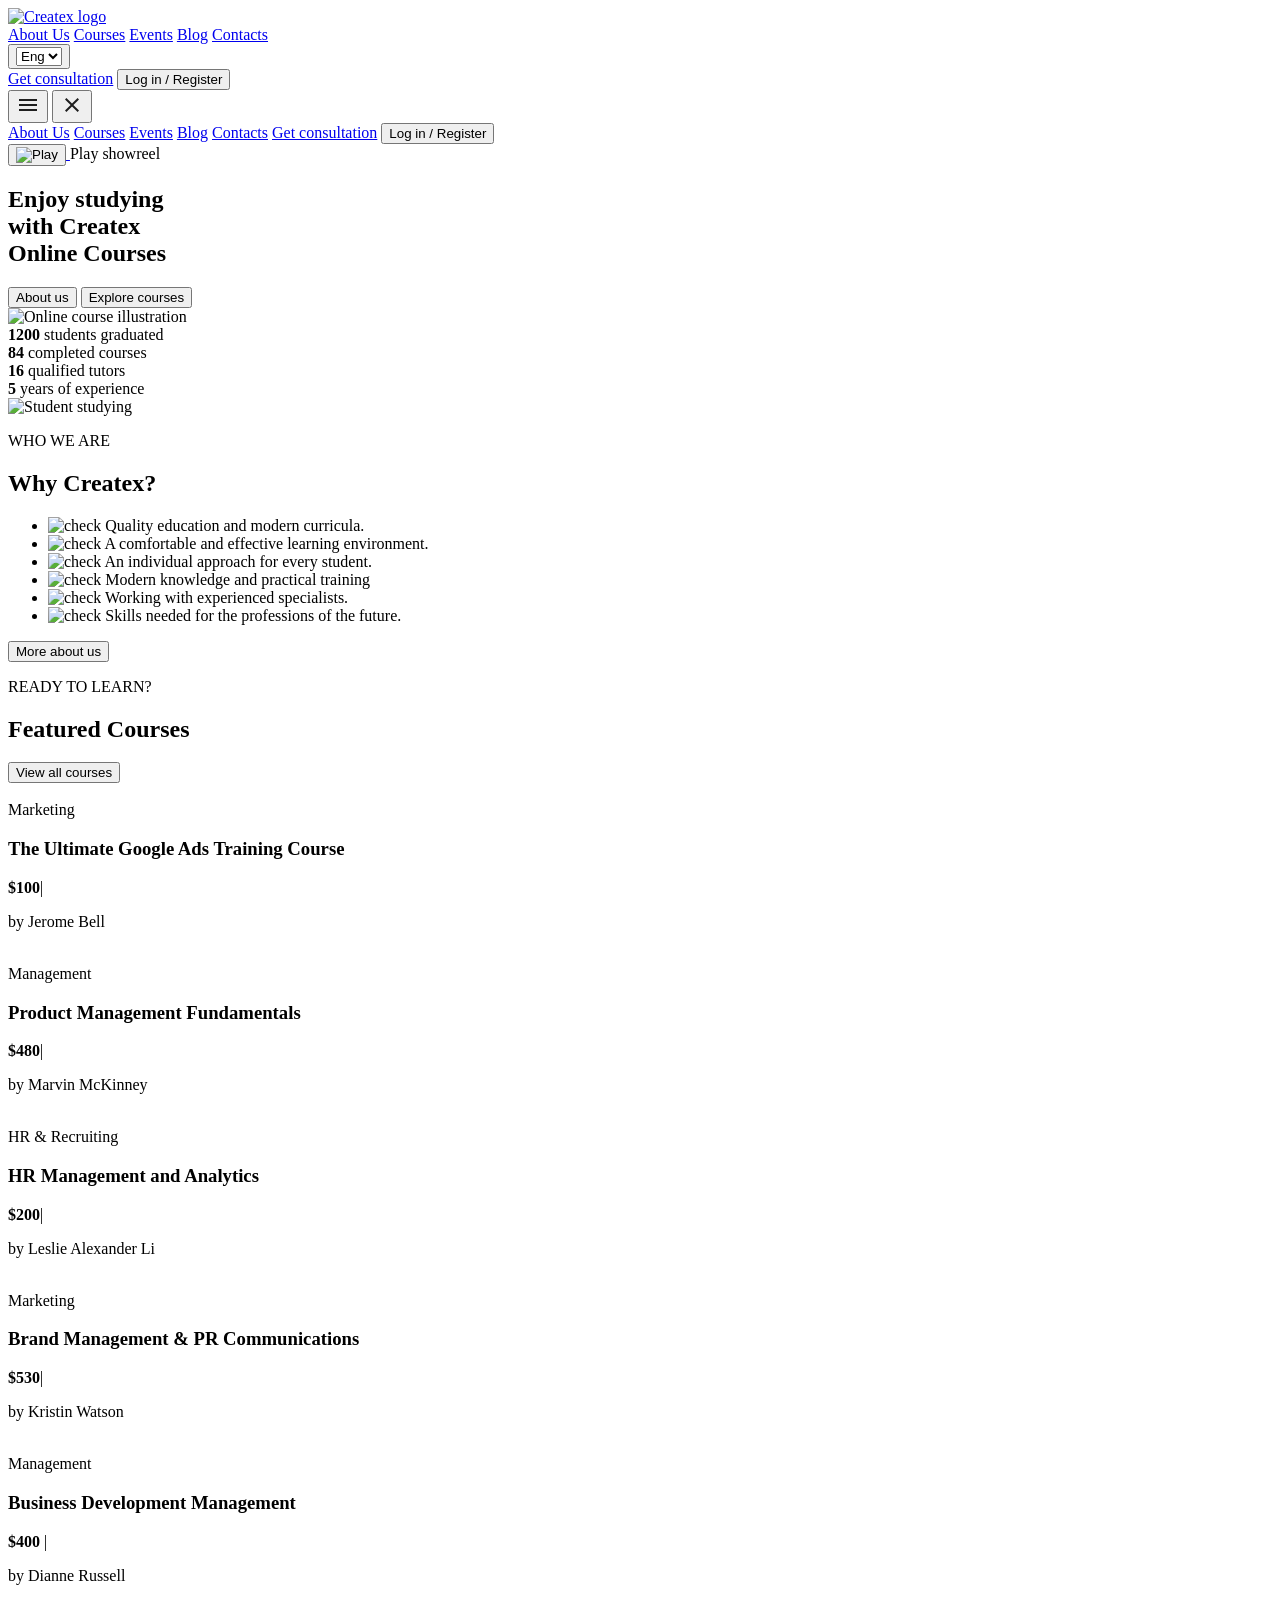
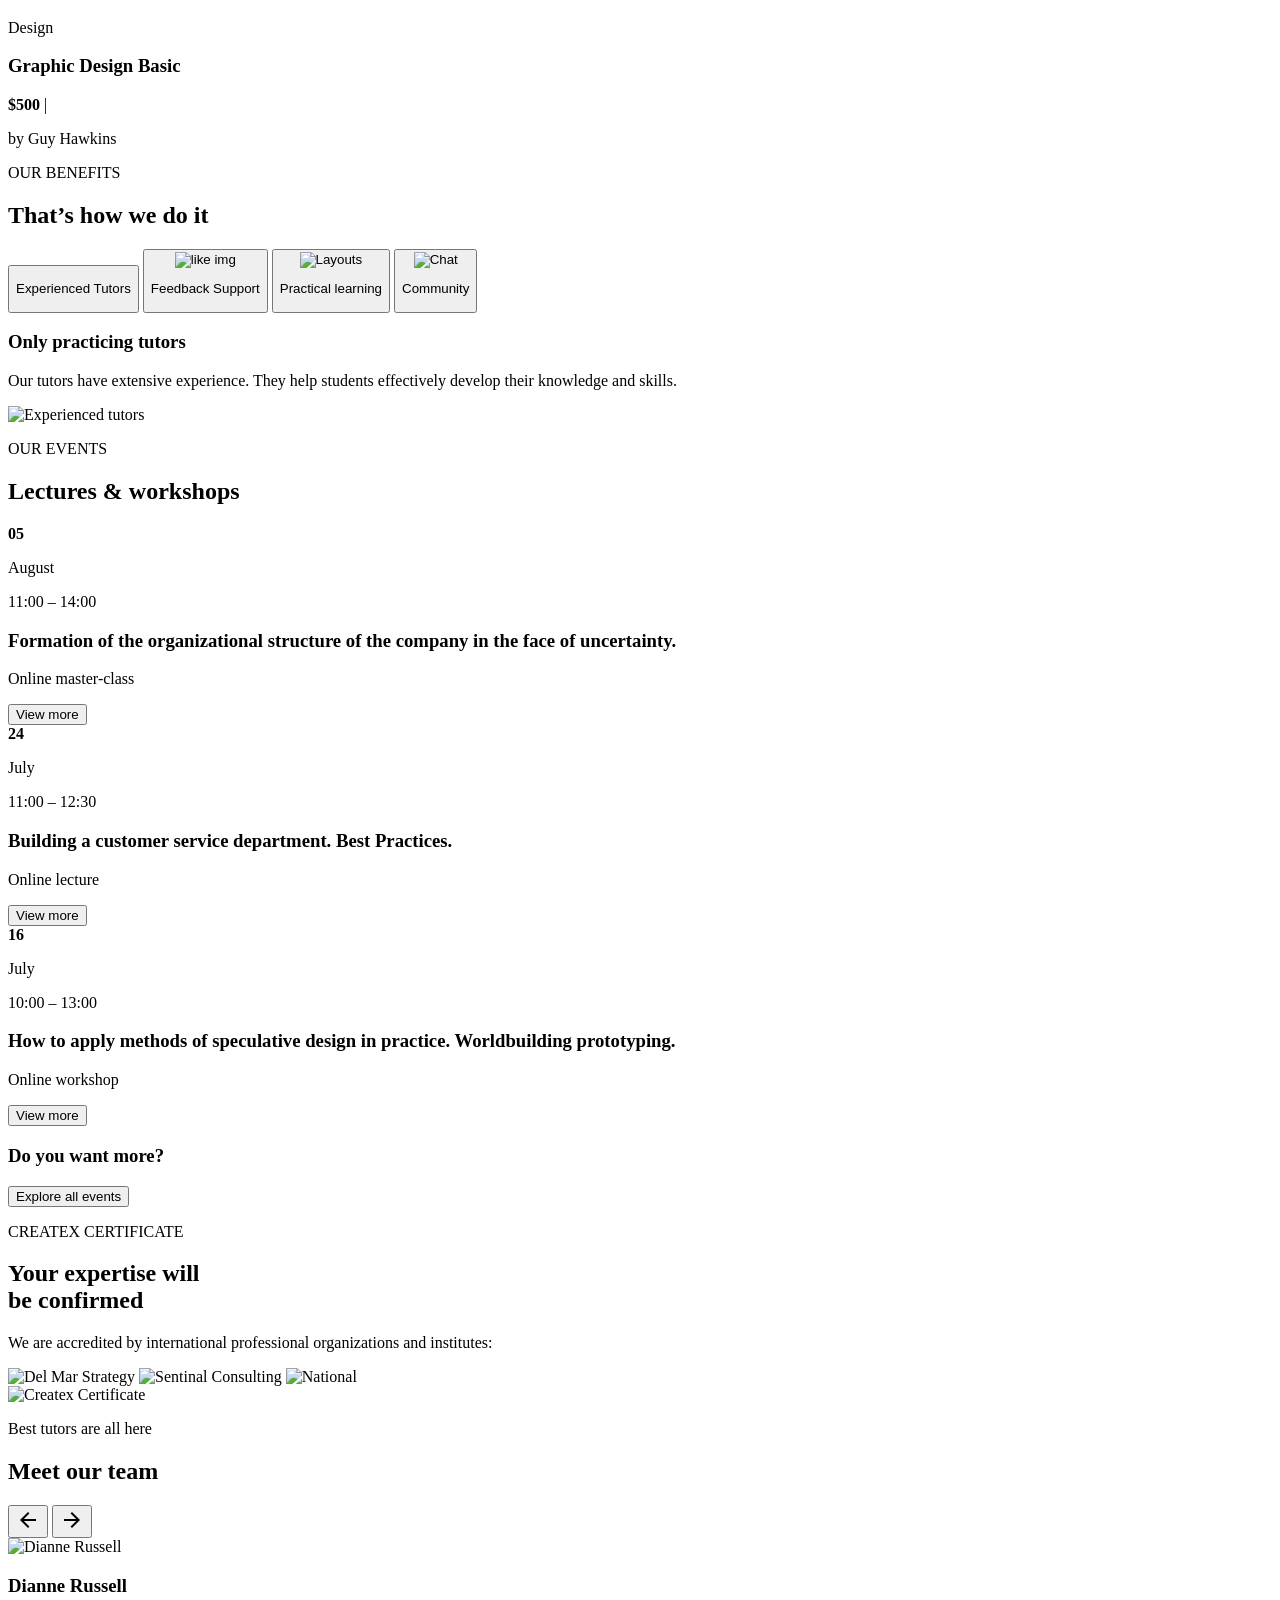
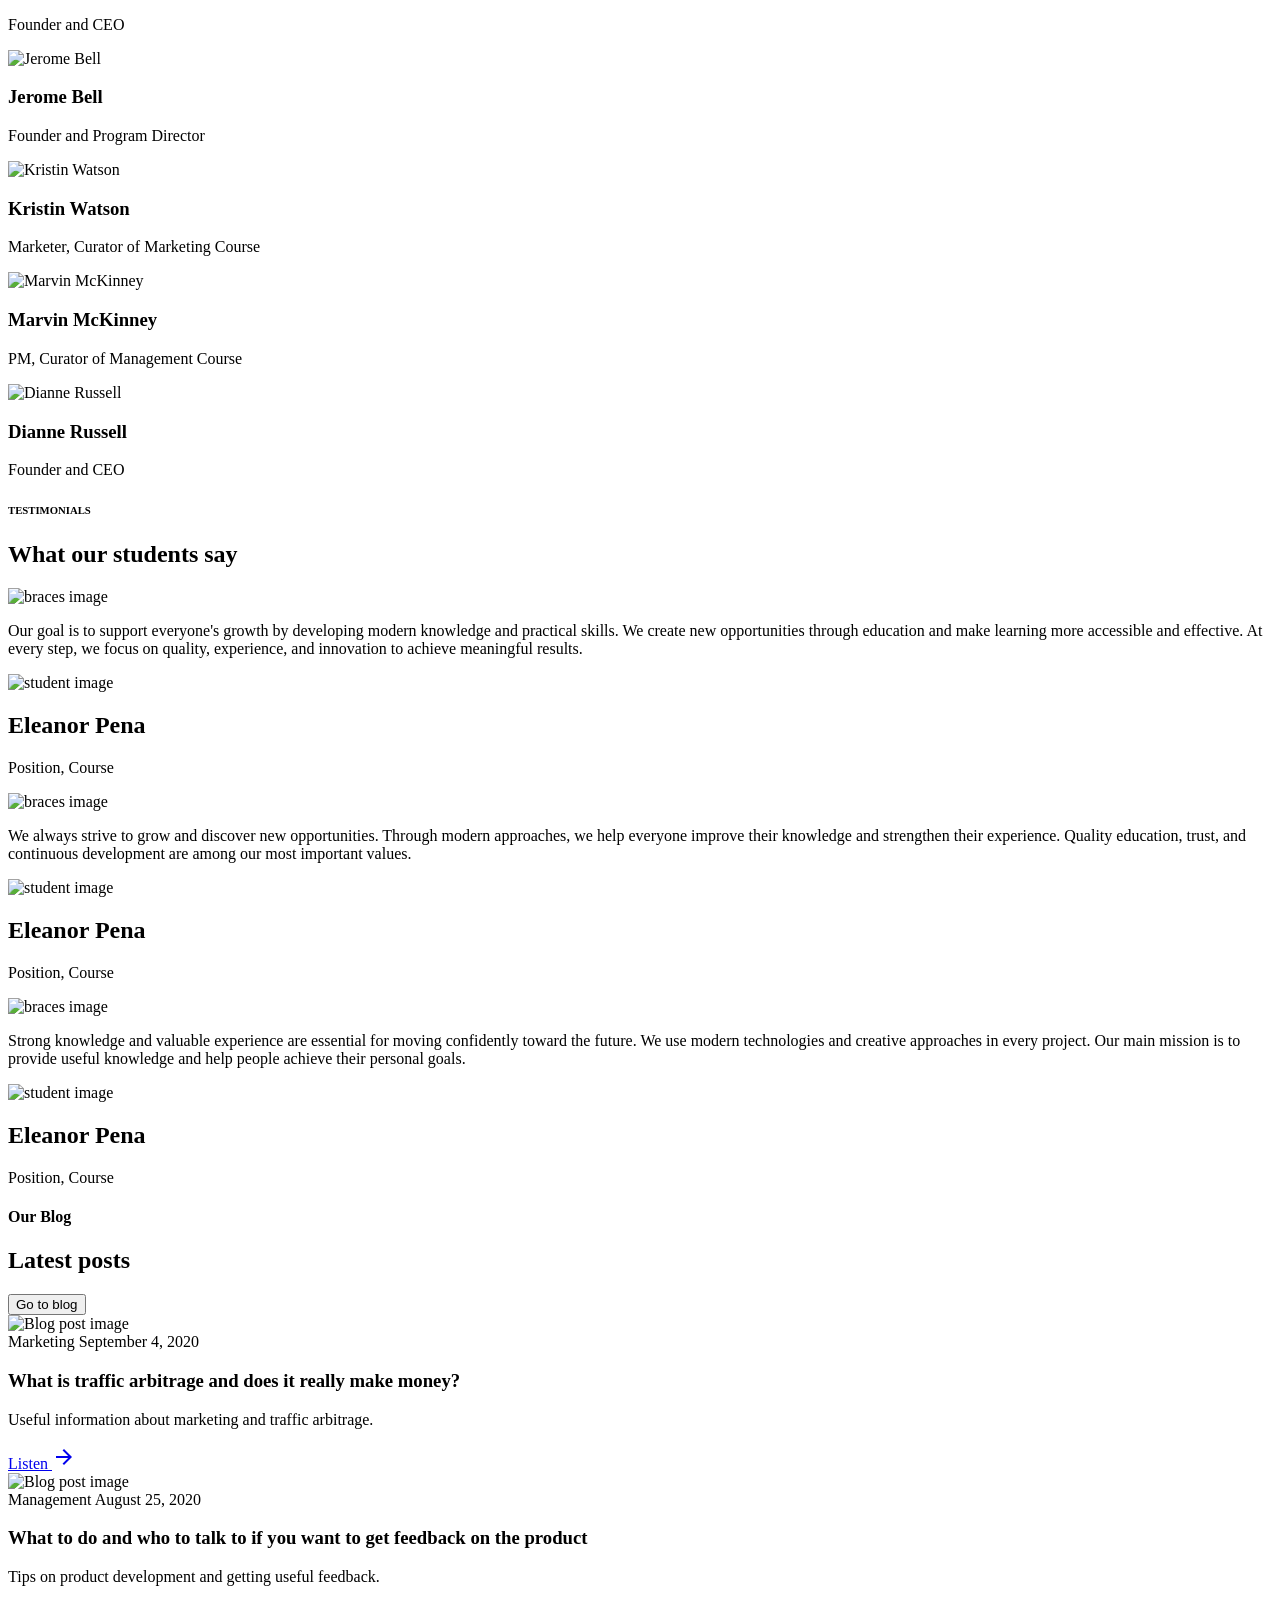
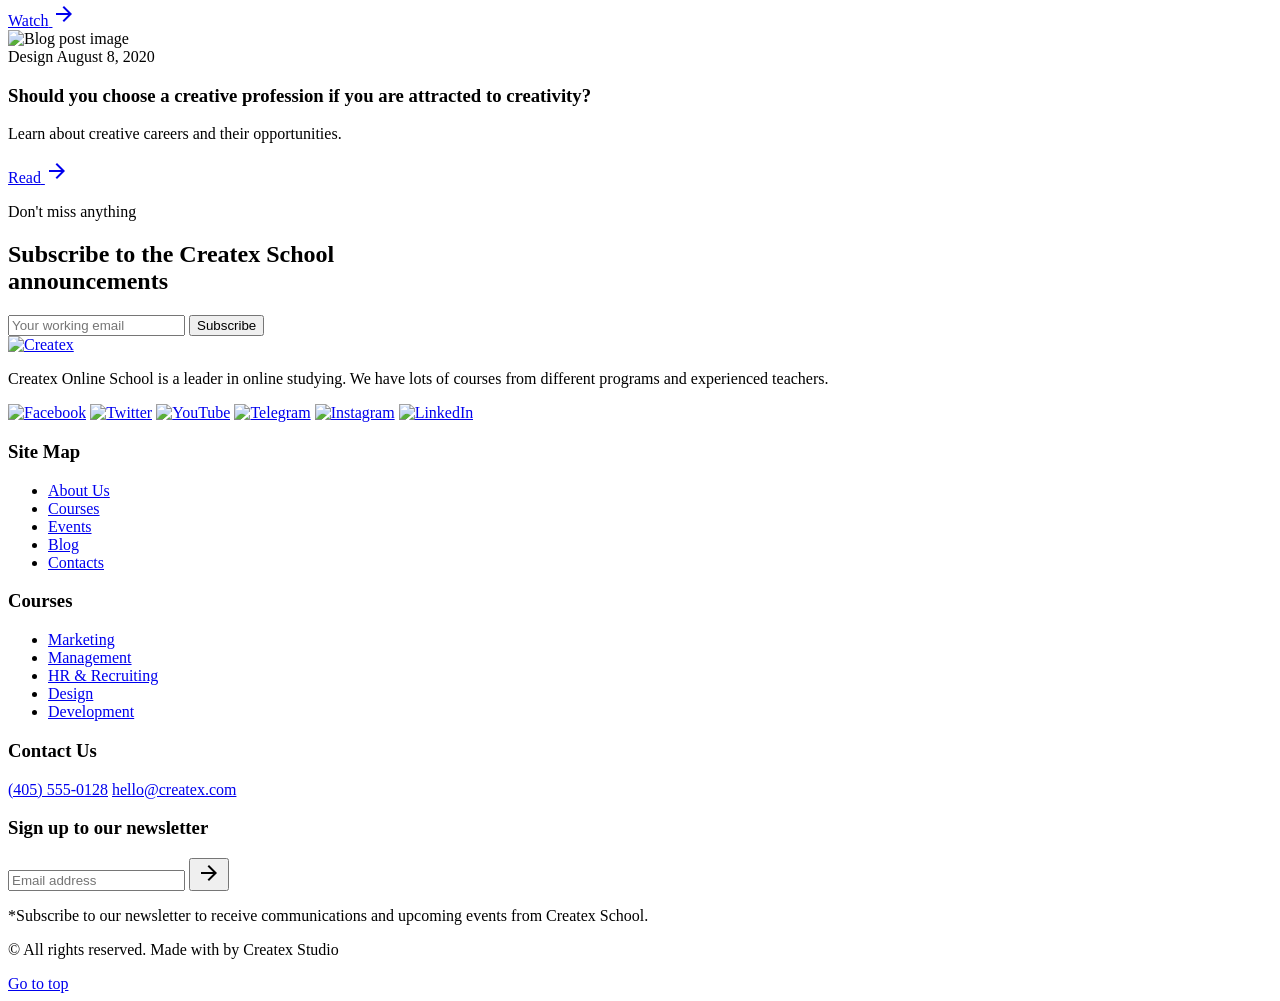
==== index.html @ fbdde548 "llaalala" ====
<!DOCTYPE html>
<html lang="en">

<head>
  <meta charset="utf-8" />
  <meta content="width=device-width, initial-scale=1.0" name="viewport" />
  <link rel="stylesheet"
    href="https://fonts.googleapis.com/css2?family=Material+Symbols+Outlined:opsz,wght,FILL,GRAD@20..48,100..700,0..1,-50..200&icon_names=menu" />
  <link rel="stylesheet"
    href="https://fonts.googleapis.com/css2?family=Material+Symbols+Outlined:opsz,wght,FILL,GRAD@20..48,100..700,0..1,-50..200&icon_names=arrow_back,arrow_forward" />
  <link rel="stylesheet" href="/pages/css/style.css">
  <link rel="icon" type="image/svg+xml" href="/pages/pages/image/Vector(1).png">
  <script src="https://cdn.tailwindcss.com"></script>
  <title>Createx</title>
</head>

<body class="text-[#1e2532]">
  <div id="loader">
    <div class="spinner"></div>
  </div>

  <header class="bg-[#ffc5b8] fixed top-0 left-0 w-full z-50">
    <nav class="max-w-6xl mx-auto px-4 py-4 flex items-center justify-between">
      <a href="index.html">
        <img src="/pages/pages/image/Navbar/logo.svg" alt="Createx logo" class="sm:w-32" />
      </a>

      <nav class="hidden lg:flex items-center gap-6 font-medium">
        <a href="about.html" class="hover:text-[#ff3f22]" data-key="about">About Us</a>
        <a href="courses.html" class="hover:text-[#ff3f22]" data-key="courses">Courses</a>
        <a href="eventList.html" class="hover:text-[#ff3f22]" data-key="events">Events</a>
        <a href="blog.html" class="hover:text-[#ff3f22]" data-key="blog">Blog</a>
        <a href="contact.html" class="hover:text-[#ff3f22]" data-key="contacts">Contacts</a>
      </nav>

      <button>
        <select name="select" id="languageSelect" class="outline-none cursor-pointer bg-[#FFDAD5] border-2">
          <option value="en">Eng</option>
          <option value="uz">Uzb</option>
          <option value="ru">Rus</option>
        </select>
      </button>

      <div class="hidden lg:flex items-center gap-4">
        <a href="contact.html" class="bg-[#ff3f22] text-white px-6 py-3 font-bold rounded-md hover:bg-[#e9371d]"
          data-key="getConsultation">
          Get consultation
        </a>
        <button class="loginBtn hover:text-[#ff3f22] font-bold" data-key="loginRegister">
          Log in / Register
        </button>
      </div>

      <button id="menuBtn" class="lg:hidden text-3xl">
        <svg xmlns="http://www.w3.org/2000/svg" viewBox="0 0 24 24" height="24px" width="24px" fill="#1f1f1f">
          <path d="M3,18V16H21v2H3Zm0-5V11H21v2H3ZM3,8V6H21V8H3Z" />
        </svg>
      </button>

      <button id="closeBtn" class="hidden lg:hidden text-3xl">
        <span class="font-medium hover:text-[#ff3f22]">
          <svg xmlns="http://www.w3.org/2000/svg" viewBox="0 0 24 24" height="24px" width="24px" fill="#1f1f1f">
            <path
              d="M6.4,19L5,17.6L10.6,12L5,6.4L6.4,5L12,10.6L17.6,5L19,6.4L13.4,12L19,17.6L17.6,19L12,13.4L6.4,19Z" />
          </svg>
        </span>
      </button>
    </nav>

    <div id="mobileMenu" class="hidden lg:hidden bg-[#ffc5b8] border-t border-[#f4b5a8] px-5 py-5">
      <div class="flex flex-col gap-5 font-medium">
        <a href="about.html" class="hover:text-[#ff3f22]" data-key="about">About Us</a>
        <a href="courses.html" class="hover:text-[#ff3f22]" data-key="courses">Courses</a>
        <a href="eventList.html" class="hover:text-[#ff3f22]" data-key="events">Events</a>
        <a href="blog.html" class="hover:text-[#ff3f22]" data-key="blog">Blog</a>
        <a href="contact.html" class="hover:text-[#ff3f22]" data-key="contacts">Contacts</a>
        <a href="contact.html" class="bg-[#ff3f22] text-white text-center px-5 py-3 rounded-md hover:bg-[#e9371d]"
          data-key="getConsultation">
          Get consultation
        </a>
        <button class="loginBtn text-left hover:text-[#ff3f22]" data-key="loginRegister">
          Log in / Register
        </button>
      </div>
    </div>
  </header>

  <section class="bg-[#ffddd5] mt-10">
    <div class="max-w-6xl mx-auto px-5 py-16 lg:py-24 grid grid-cols-1 lg:grid-cols-2 gap-10 lg:gap-20 items-center">
      <div class="text-center lg:text-left">
        <div class="flex items-center justify-center lg:justify-start gap-3 mb-7">
          <a href="https://www.youtube.com/watch?v=p6HbrlSwong&list=RDlUG-FsKPF8c&index=8">
            <button
              class="group flex h-12 w-12 items-center justify-center rounded-full bg-[#ff3f22] text-white transition-all duration-300 hover:scale-110 hover:shadow-[0_0_0_14px_rgba(255,63,34,0.15)]">
              <img src="/pages/pages/image/small.png" alt="Play"
                class="h-10 w-10 transition-transform duration-300 group-hover:scale-110" />
            </button>
          </a>
          <span class="text-sm font-medium text-[#1e212c]" data-key="playShowreel">
            Play showreel
          </span>
        </div>

        <h1 class="text-3xl sm:text-4xl md:text-5xl lg:text-6xl font-bold">
          <span data-key="heroLine1">Enjoy studying</span>
          <br />
          <span data-key="heroLine2">with Createx</span>
          <br />
          <span data-key="heroLine3">Online Courses</span>
        </h1>

        <div class="flex flex-wrap justify-center lg:justify-start gap-4 mt-9">
          <button
            class="border border-[#ff3f22] text-[#ff3f22] px-6 sm:px-7 py-3 rounded-md text-sm font-semibold hover:bg-[#ff3f22] hover:text-white transition"
            data-key="aboutUs">
            About us
          </button>
          <button
            class="bg-[#ff3f22] text-white px-6 sm:px-7 py-3 rounded-md text-sm font-semibold hover:bg-[#e9371d] transition"
            data-key="exploreCourses">
            Explore courses
          </button>
        </div>
      </div>

      <div class="flex justify-center">
        <img alt="Online course illustration" class="w-full max-w-[350px] sm:max-w-md lg:max-w-xl"
          src="/pages/pages/image/illustration (1).png" />
      </div>
    </div>

    <div class="max-w-6xl mx-auto px-5 pb-14">
      <div class="grid grid-cols-1 sm:grid-cols-2 lg:grid-cols-4 gap-5 lg:gap-8 text-center">
        <div class="flex items-center justify-center gap-3">
          <strong class="text-2xl lg:text-3xl font-bold">1200</strong>
          <span class="text-xs sm:text-sm text-gray-700" data-key="studentsGraduated">Students graduated</span>
          <span class="bg-red-500 rounded w-2 h-2 shrink-0"></span>
        </div>
        <div class="flex items-center justify-center gap-3">
          <strong class="text-2xl lg:text-3xl font-bold">84</strong>
          <span class="text-xs sm:text-sm text-gray-700" data-key="completedCourses">Completed courses</span>
          <span class="bg-red-500 rounded w-2 h-2 shrink-0"></span>
        </div>
        <div class="flex items-center justify-center gap-3">
          <strong class="text-2xl lg:text-3xl font-bold">16</strong>
          <span class="text-xs sm:text-sm text-gray-700" data-key="qualifiedTutors">Qualified tutors</span>
          <span class="bg-red-500 rounded w-2 h-2 shrink-0"></span>
        </div>
        <div class="flex items-center justify-center gap-3">
          <strong class="text-2xl lg:text-3xl font-bold">5</strong>
          <span class="text-xs sm:text-sm text-gray-700" data-key="yearsExperience">Years of experience</span>
          <span class="bg-red-500 rounded w-2 h-2 shrink-0"></span>
        </div>
      </div>
    </div>
  </section>

  <section class="py-20 md:py-28">
    <div class="max-w-6xl mx-auto px-5 grid md:grid-cols-2 gap-12 lg:gap-20 items-center">
      <div>
        <img alt="Student studying" class="w-full rounded-lg" src="/pages/pages/image/image (30).png" />
      </div>
      <div>
        <p class="text-xs font-bold tracking-wider text-gray-700 mb-3" data-key="whoWeAre">WHO WE ARE</p>
        <h2 class="text-3xl sm:text-4xl font-bold mb-7" data-key="whyCreatex">Why Createx?</h2>
        <ul class="space-y-4 text-sm text-gray-600">
          <li class="flex gap-3">
            <span class="text-[#ff3f22] font-bold"><img alt="check" src="/pages/pages/image/check.png" /></span>
            <span data-key="whyText1">Quality education and modern curricula.</span>
          </li>
          <li class="flex gap-3">
            <span class="text-[#ff3f22] font-bold"><img alt="check" src="/pages/pages/image/check.png" /></span>
            <span data-key="whyText2">A comfortable and effective learning environment.</span>
          </li>
          <li class="flex gap-3">
            <span class="text-[#ff3f22] font-bold"><img alt="check" src="/pages/pages/image/check.png" /></span>
            <span data-key="whyText3">An individual approach for every student.</span>
          </li>
          <li class="flex gap-3">
            <span class="text-[#ff3f22] font-bold"><img alt="check" src="/pages/pages/image/check.png" /></span>
            <span data-key="whyText4">Modern knowledge and practical training</span>
          </li>
          <li class="flex gap-3">
            <span class="text-[#ff3f22] font-bold"><img alt="check" src="/pages/pages/image/check.png" /></span>
            <span data-key="whyText5">Working with experienced specialists.</span>
          </li>
          <li class="flex gap-3">
            <span class="text-[#ff3f22] font-bold"><img alt="check" src="/pages/pages/image/check.png" /></span>
            <span data-key="whyText6">Skills needed for the professions of the future.</span>
          </li>
        </ul>
        <button
          class="mt-8 bg-[#ff3f22] text-white px-7 py-3 rounded-md text-sm font-semibold hover:bg-[#e9371d] transition"
          data-key="moreAboutUs">
          More about us
        </button>
      </div>
    </div>
  </section>

  <section class="py-20">
    <div class="max-w-6xl mx-auto px-5">
      <div class="flex flex-col sm:flex-row sm:items-end justify-between mb-8">
        <div>
          <p class="text-xs font-bold mb-2" data-key="readyToLearn">READY TO LEARN?</p>
          <h2 class="text-3xl font-bold" data-key="featuredCourses">Featured Courses</h2>
        </div>
        <button
          class="border border-[#ff3f22] text-[#ff3f22] px-7 py-3 text-xs font-semibold mt-5 sm:mt-0 hover:bg-[#ff3f22] hover:text-white transition"
          data-key="viewAllCourses">
          View all courses
        </button>
      </div>

      <div class="grid md:grid-cols-2 gap-4">
        <div class="flex bg-white shadow-sm border hover:shadow-lg transition">
          <div class="bg-[#ffd43b] w-28 sm:w-32"><img alt="" class="w-full h-full object-cover"
              src="/pages/pages/image/image1.png" /></div>
          <div class="p-5">
            <span class="bg-emerald-400 text-white text-[10px] px-2 py-1" data-key="marketing">Marketing</span>
            <h3 class="font-semibold text-sm mt-3 hover:text-[red] hover:cursor-pointer" data-key="course1">The Ultimate
              Google Ads Training Course</h3>
            <div class="flex text-xs text-gray-500 mt-4"><b class="text-red-500">$100</b><span class="mx-1">|</span>
              <p data-key="pjarome"> by Jerome
                Bell</p>
            </div>
          </div>
        </div>

        <div class="flex bg-white shadow-sm border hover:shadow-lg transition">
          <div class="bg-[#ffd43b] w-28 sm:w-32"><img alt="" class="w-full h-full object-cover"
              src="/pages/pages/image/image2.png" /></div>
          <div class="p-5">
            <span class="bg-blue-500 text-white text-[10px] px-2 py-1" data-key="management">Management</span>
            <h3 class="font-semibold text-sm mt-3 hover:text-[red] hover:cursor-pointer" data-key="course2">Product
              Management Fundamentals</h3>
            <div class="flex text-xs text-gray-500 mt-4">
              <b class="text-red-500">$480</b><span class="mx-1">|</span>
              <p data-key="pmarvin"> by Marvin
                McKinney</p>
            </div>
          </div>
        </div>

        <div class="flex bg-white shadow-sm border hover:shadow-lg transition">
          <div class="bg-[#ffd43b] w-28 sm:w-32"><img alt="" class="w-full h-full object-cover"
              src="/pages/pages/image/image3.png" /></div>
          <div class="p-5">
            <span class="bg-orange-400 text-white text-[10px] px-2 py-1" data-key="hrRecruiting">HR&;
              Recruiting</span>
            <h3 class="font-semibold text-sm mt-3 hover:text-[red] hover:cursor-pointer" data-key="course3">HR
              Management and Analytics</h3>
            <div class=" flex text-xs text-gray-500 mt-4"><b class="text-red-500">$200</b><span class="mx-1">|</span>
              <p data-key="pleslie">by Leslie
                Alexander Li</p>
            </div>
          </div>
        </div>

        <div class="flex bg-white shadow-sm border hover:shadow-lg transition">
          <div class="bg-[#ffd43b] w-28 sm:w-32"><img alt="" class="w-full h-full object-cover"
              src="/pages/pages/image/image4.png" /></div>
          <div class="p-5">
            <span class="bg-emerald-400 text-white text-[10px] px-2 py-1" data-key="marketing">Marketing</span>
            <h3 class="font-semibold text-sm mt-3 hover:text-[red] hover:cursor-pointer" data-key="course4">Brand
              Management ; PR Communications</h3>
            <div class=" flex text-xs text-gray-500 mt-4"><b class="text-red-500">$530</b><span class="mx-1">|</span>
              <p data-key="pkristin">by Kristin
                Watson</p>
            </div>
          </div>
        </div>

        <div class="flex bg-white shadow-sm border hover:shadow-lg transition">
          <div class="bg-[#ffd43b] w-28 sm:w-32"><img alt="" class="w-full h-full object-cover"
              src="/pages/pages/image/image5.png" /></div>
          <div class="p-5">
            <span class="bg-blue-500 text-white text-[10px] px-2 py-1" data-key="management">Management</span>
            <h3 class="font-semibold text-sm mt-3 hover:text-[red] hover:cursor-pointer" data-key="course5">Business
              Development Management</h3>
            <div class="flex text-xs text-gray-500 mt-4">
              <b class="text-red-500">$400</b>
              <span class="mx-1">|</span>
              <p data-key="pdianne"> by Dianne
                Russell</p>
            </div>
          </div>
        </div>

        <div class="flex bg-white shadow-sm border hover:shadow-lg transition">
          <div class="bg-[#ffd43b] w-28 sm:w-32"><img alt="" class="w-full h-full object-cover"
              src="/pages/pages/image/image6.png" /></div>
          <div class="p-5">
            <span class="bg-pink-500 text-white text-[10px] px-2 py-1" data-key="design">Design</span>
            <h3 class="font-semibold text-sm mt-3 hover:text-[red] hover:cursor-pointer" data-key="course6">Graphic
              Design Basic</h3>
            <div class=" flex text-xs text-gray-500 mt-4">
              <b class="text-red-500">$500</b>
              <span class="mx-1">|</span>
              <p data-key="pguy"> by Guy
                Hawkins
              </p>
            </div>
          </div>
        </div>
      </div>
    </div>
  </section>

  <section class="py-20 sm:py-24">
    <div class="max-w-6xl mx-auto px-4 sm:px-5">
  
      <div class="text-center">
        <p class="text-xs font-bold tracking-wide mb-3" data-key="ourBenefits">
          OUR BENEFITS
        </p>
  
        <h2 class="text-3xl sm:text-4xl font-bold" data-key="thatsHowWeDoIt">
          That’s how we do it
        </h2>
      </div>
  
      <div class="grid grid-cols-1 sm:grid-cols-2 lg:grid-cols-4 gap-3 mt-10">
  
        <button onclick="changeBenefit(0)"
          class="benefit-btn bg-[#ff3f22] text-white py-3 px-4 text-sm rounded transition flex items-center gap-3">
          <p data-key="experiencedTutors">Experienced Tutors</p>
        </button>
  
        <button onclick="changeBenefit(1)"
          class="benefit-btn text-gray-400 py-3 px-4 text-sm hover:bg-[#ff3f22] rounded transition flex items-center gap-3">
          <img alt="like img" src="/pages/pages/image/like.svg">
          <p data-key="feedbackbtn">Feedback Support</p>
        </button>
  
        <button onclick="changeBenefit(2)"
          class="benefit-btn text-gray-400 py-3 px-4 text-sm hover:bg-[#ff3f22] rounded transition flex items-center gap-3">
          <img alt="Layouts" src="/pages/pages/image/Layouts.png">
          <p data-key="ppractical">Practical learning</p>
        </button>
  
        <button onclick="changeBenefit(3)"
          class="benefit-btn text-gray-400 py-3 px-4 text-sm hover:bg-[#ff3f22] rounded transition flex items-center gap-3">
          <img alt="Chat" src="/pages/pages/image/Chat.png">
          <p data-key="pcommunity">Community</p>
        </button>
  
      </div>
  
      <div class="grid md:grid-cols-2 gap-12 lg:gap-20 items-center mt-16">
  
        <div>
          <h3 data-key="only" id="benefitTitle" class="text-2xl sm:text-3xl font-bold mb-5">
            Only practicing tutors
          </h3>
  
          <p id="benefitText" data-key="benefitText" class="text-sm leading-7 text-[#424551] max-w-lg">
            Our tutors have extensive experience. They help students effectively develop their knowledge and skills.
          </p>
        </div>
  
        <div class="flex justify-center">
          <img id="benefitImage" alt="Experienced tutors" class="w-full max-w-lg"
            src="/pages/pages/image/illustration (1).png">
        </div>
  
      </div>
  
    </div>
  </section>

  <section class="bg-[#ffddd5] py-16 sm:py-20">
    <div class="max-w-6xl mx-auto px-4 sm:px-5">
      <div class="text-center mb-8 sm:mb-10">
        <p class="text-[10px] font-bold mb-2" data-key="ourEvents">OUR EVENTS</p>
        <h2 class="text-2xl sm:text-3xl font-bold" data-key="lecturesWorkshops">Lectures &; workshops</h2>
      </div>

      <div class="space-y-3">
        <div
          class="bg-white p-5 sm:px-6 flex flex-col lg:flex-row lg:items-center gap-5 hover:scale-[1.01] hover:shadow-xl transition-all duration-300">
          <div class="flex items-center gap-3 lg:w-28">
            <strong class="text-2xl sm:text-3xl text-[#ff3f22]">05</strong>
            <div>
              <p class="text-xs font-medium" data-key="august">August</p>
              <p class="text-[10px] text-gray-500">11:00 – 14:00</p>
            </div>
          </div>
          <div class="flex-1">
            <h3 class="text-sm font-semibold" data-key="event1">Formation of the organizational structure of the company
              in the face of uncertainty.</h3>
            <p class="text-[10px] text-gray-500 mt-2" data-key="onlineMasterclass">Online master-class</p>
          </div>
          <button
            class="border border-[#ff3f22] text-[#ff3f22] px-6 py-2 text-[10px] hover:bg-[#ff3f22] hover:text-white transition"
            data-key="viewMore">View more</button>
        </div>

        <div
          class="bg-white p-5 sm:px-6 flex flex-col lg:flex-row lg:items-center gap-5 shadow-sm hover:scale-[1.01] hover:shadow-xl transition-all duration-300">
          <div class="flex items-center gap-3 lg:w-28">
            <strong class="text-2xl sm:text-3xl text-[#ff3f22]">24</strong>
            <div>
              <p class="text-xs font-medium" data-key="july">July</p>
              <p class="text-[10px] text-gray-500">11:00 – 12:30</p>
            </div>
          </div>
          <div class="flex-1">
            <h3 class="text-sm font-semibold" data-key="event2">Building a customer service department. Best Practices.
            </h3>
            <p class="text-[10px] text-gray-500 mt-2" data-key="onlineLecture">Online lecture</p>
          </div>
          <button
            class="border border-[#ff3f22] text-[#ff3f22] px-6 py-2 text-[10px] hover:bg-[#ff3f22] hover:text-white transition"
            data-key="viewMore">View more</button>
        </div>

        <div
          class="bg-white p-5 sm:px-6 flex flex-col lg:flex-row lg:items-center gap-5 hover:scale-[1.01] hover:shadow-xl transition-all duration-300">
          <div class="flex items-center gap-3 lg:w-28">
            <strong class="text-2xl sm:text-3xl text-[#ff3f22]">16</strong>
            <div>
              <p class="text-xs font-medium" data-key="july">July</p>
              <p class="text-[10px] text-gray-500">10:00 – 13:00</p>
            </div>
          </div>
          <div class="flex-1">
            <h3 class="text-sm font-semibold" data-key="event3">How to apply methods of speculative design in practice.
              Worldbuilding prototyping.</h3>
            <p class="text-[10px] text-gray-500 mt-2" data-key="onlineWorkshop">Online workshop</p>
          </div>
          <button
            class="border border-[#ff3f22] text-[#ff3f22] px-6 py-2 text-[10px] hover:bg-[#ff3f22] hover:text-white transition"
            data-key="viewMore">View more</button>
        </div>
      </div>

      <div class="flex flex-col sm:flex-row items-center justify-center gap-5 sm:gap-7 mt-8">
        <h3 class="text-base sm:text-lg font-semibold" data-key="wantMore">Do you want more?</h3>
        <button class="bg-[#ff3f22] text-white px-7 py-3 text-xs font-semibold hover:bg-[#e9371d] transition"
          data-key="exploreAllEvents">Explore all events</button>
      </div>
    </div>
  </section>

  <section class="py-20 bg-white">
    <div class="max-w-6xl mx-auto px-4 sm:px-5 flex flex-col lg:flex-row items-center justify-between gap-10">
      <div class="w-full lg:w-1/2">
        <p class="text-xs font-bold tracking-wide mb-4" data-key="createxCertificate">CREATEX CERTIFICATE</p>
        <h2 class="text-3xl sm:text-4xl lg:text-5xl font-bold max-w-md">
          <span data-key="expertiseConfirmed1">Your expertise will</span>
          <br />
          <span data-key="expertiseConfirmed2">be confirmed</span>
        </h2>
        <p class="text-sm text-gray-600 leading-6 max-w-md mt-8" data-key="accreditedText">
          We are accredited by international professional organizations and institutes:
        </p>
        <div class="flex flex-wrap items-center gap-6 mt-8">
          <img alt="Del Mar Strategy" class="w-24 sm:w-28" src="/pages/pages/image/logo2.png" />
          <img alt="Sentinal Consulting" class="w-24 sm:w-28" src="/pages/pages/image/logo3.png" />
          <img alt="National" class="w-20 sm:w-24" src="/pages/pages/image/logo4.png" />
        </div>
      </div>
      <div class="w-full lg:w-1/2 flex justify-center">
        <img alt="Createx Certificate"
          class="w-full max-w-lg lg:max-w-xl h-auto object-contain hover:scale-[1.05] transition-all duration-300 rounded-lg"
          src="/pages/pages/image/image (31).png" />
      </div>
    </div>
  </section>

  <section class="bg-[#F4F5F6] py-[70px] px-5">
    <div class="max-w-6xl mx-auto">
      <div class="flex items-center justify-between mb-10">
        <div>
          <p class="text-[13px] uppercase text-[#1e212c] mb-2" data-key="bestTutorsHere">Best tutors are all here</p>
          <h2 class="text-[46px] font-bold text-[#1e212c]" data-key="meetOurTeam">Meet our team</h2>
        </div>
        <div class="flex gap-3">
          <button id="teamPrev" type="button"
            class="w-[42px] h-[42px] rounded-full flex items-center justify-center text-[#424551] hover:bg-[#ff4242] hover:text-white transition duration-300">
            <span class="material-symbols-outlined">arrow_back</span>
          </button>
          <button id="teamNext" type="button"
            class="w-[42px] h-[42px] rounded-full flex items-center justify-center text-[#424551] hover:bg-[#ff4242] hover:text-white transition duration-300">
            <span class="material-symbols-outlined">arrow_forward</span>
          </button>
        </div>
      </div>

      <swiper-container
        breakpoints='{ "0":{ "slidesPerView":1 }, "600":{ "slidesPerView":2 }, "900":{ "slidesPerView":3 }, "1200":{ "slidesPerView":4 } }'
        class="teamSwiper w-full" loop="true" slides-per-view="4" space-between="20" speed="700" autoplay-delay="2000">
        <swiper-slide>
          <div class="text-center group">
            <div class="relative h-[215px] overflow-hidden rounded-[4px] bg-[#ffd43b]">
              <img alt="Dianne Russell" class="w-full h-full object-contain" src="/pages/pages/image/team/image.png" />
            </div>
            <h3 class="mt-3 mb-1 text-[16px] font-bold text-[#424551]">Dianne Russell</h3>
            <p class="text-[13px] text-[#787a80]" data-key="founderCEO">Founder and CEO</p>
          </div>
        </swiper-slide>
        <swiper-slide>
          <div class="text-center group">
            <div class="relative h-[215px] overflow-hidden rounded-[4px] bg-[#ffd43b]">
              <img alt="Jerome Bell" class="w-full h-full object-contain" src="/pages/pages/image/team/image.png" />
            </div>
            <h3 class="mt-3 mb-1 text-[16px] font-bold text-[#424551]">Jerome Bell</h3>
            <p class="text-[13px] text-[#787a80]" data-key="founderProgramDirector">Founder and Program Director</p>
          </div>
        </swiper-slide>
        <swiper-slide>
          <div class="text-center group">
            <div class="relative h-[215px] overflow-hidden rounded-[4px] bg-[#ffd43b]">
              <img alt="Kristin Watson" class="w-full h-full object-contain" src="/pages/pages/image/team1/image.png" />
            </div>
            <h3 class="mt-3 mb-1 text-[16px] font-bold text-[#424551]">Kristin Watson</h3>
            <p class="text-[13px] text-[#787a80]" data-key="marketerCurator">Marketer, Curator of Marketing Course</p>
          </div>
        </swiper-slide>
        <swiper-slide>
          <div class="text-center group">
            <div class="relative h-[215px] overflow-hidden rounded-[4px] bg-[#ffd43b]">
              <img alt="Marvin McKinney" class="w-full h-full object-contain"
                src="/pages/pages/image/team2/image.png" />
            </div>
            <h3 class="mt-3 mb-1 text-[16px] font-bold text-[#424551]">Marvin McKinney</h3>
            <p class="text-[13px] text-[#787a80]" data-key="pmCurator">PM, Curator of Management Course</p>
          </div>
        </swiper-slide>
        <swiper-slide>
          <div class="text-center group">
            <div class="relative h-[215px] overflow-hidden rounded-[4px] bg-[#ffd43b]">
              <img alt="Dianne Russell" class="w-full h-full object-contain" src="/pages/pages/image/team1/image.png" />
            </div>
            <h3 class="mt-3 mb-1 text-[16px] font-bold text-[#424551]">Dianne Russell</h3>
            <p class="text-[13px] text-[#787a80]" data-key="founderCEO">Founder and CEO</p>
          </div>
        </swiper-slide>
      </swiper-container>
    </div>
  </section>

  <section class="bg-[#F0F1F3] py-10 sm:py-[50px]">
    <div class="max-w-6xl mx-auto px-4 sm:px-6">
      <div class="flex flex-col items-center gap-4 sm:gap-8 pb-8 sm:pb-[50px] text-center">
        <h6 class="font-bold text-[16px] sm:text-[20px]" data-key="testimonials">TESTIMONIALS</h6>
        <h1 class="font-bold text-[28px] sm:text-[36px] lg:text-[46px]" data-key="whatStudentsSay">What our students say
        </h1>
      </div>

      <div class="bg-white py-8 sm:py-12 lg:py-20">
        <swiper-container class="mySwiper [--swiper-navigation-color:#ff3f22]" pagination="false" autoplay-delay="2000"
          pagination-clickable="true" navigation="true" space-between="30" centered-slides="true" loop="true"
          breakpoints='{ "0":{ "slidesPerView":1 }, "600":{ "slidesPerView":1 }, "900":{ "slidesPerView":1 }, "1200":{ "slidesPerView":1 } }'>
          <swiper-slide class="flex flex-col items-start gap-8 px-5 sm:px-10 lg:px-[100px]">
            <div class="flex flex-col sm:flex-row items-start gap-5 sm:gap-6">
              <div class="w-full sm:w-auto flex justify-center sm:block">
                <img class="w-[100px] sm:w-[140px] lg:w-[200px]" src="/pages/pages/image/braces.svg" alt="braces image">
              </div>
              <div class="flex flex-col gap-6">
                <p class="font-bold text-[16px] sm:text-[18px] lg:text-[20px] leading-relaxed"
                  data-key="ourGoalText">
                  Our goal is to support everyone's growth by developing
                  modern knowledge and practical skills. We create new
                  opportunities through education and make learning
                  more accessible and effective. At every step, we focus
                  on quality, experience, and innovation to achieve
                  meaningful results.
                </p>
                <div class="flex items-center gap-4">
                  <img class="w-[45px] sm:w-[50px] rounded-full" src="/pages/pages/image/image (38).png"
                    alt="student image">
                  <div>
                    <h1 class="font-bold text-[16px] sm:text-[20px]">Eleanor Pena</h1>
                    <p class="text-sm sm:text-base" data-key="positionCourse">Position, Course</p>
                  </div>
                </div>
              </div>
            </div>
          </swiper-slide>

          <swiper-slide class="flex flex-col items-start gap-8 px-5 sm:px-10 lg:px-[100px]">
            <div class="flex flex-col sm:flex-row items-start gap-5 sm:gap-6">
              <div class="w-full sm:w-auto flex justify-center sm:block">
                <img class="w-[100px] sm:w-[140px] lg:w-[200px]" src="/pages/pages/image/braces.svg" alt="braces image">
              </div>
              <div class="flex flex-col gap-6">
                <p class="font-bold text-[16px] sm:text-[18px] lg:text-[20px] leading-relaxed"
                  data-key="ourValuesText">
                  We always strive to grow and discover new
                  opportunities. Through modern approaches, we help
                  everyone improve their knowledge and strengthen
                  their experience. Quality education, trust, and
                  continuous development are among our most
                  important values.
                </p>
                <div class="flex items-center gap-4">
                  <img class="w-[45px] sm:w-[50px] rounded-full" src="/pages/pages/image/image (38).png"
                    alt="student image">
                  <div>
                    <h1 class="font-bold text-[16px] sm:text-[20px]">Eleanor Pena</h1>
                    <p class="text-sm sm:text-base" data-key="positionCourse">Position, Course</p>
                  </div>
                </div>
              </div>
            </div>
          </swiper-slide>

          <swiper-slide class="flex flex-col items-start gap-8 px-5 sm:px-10 lg:px-[100px]">
            <div class="flex flex-col sm:flex-row items-start gap-5 sm:gap-6">
              <div class="w-full sm:w-auto flex justify-center sm:block">
                <img class="w-[100px] sm:w-[140px] lg:w-[200px]" src="/pages/pages/image/braces.svg" alt="braces image">
              </div>
              <div class="flex flex-col gap-6">
                <p class="font-bold text-[16px] sm:text-[18px] lg:text-[20px] leading-relaxed"
                  data-key="ourMissionText">
                  Strong knowledge and valuable experience are
                  essential for moving confidently toward the future.
                  We use modern technologies and creative approaches
                  in every project. Our main mission is to provide
                  useful knowledge and help people achieve
                  their personal goals.
                </p>
                <div class="flex items-center gap-4">
                  <img class="w-[45px] sm:w-[50px] rounded-full" src="/pages/pages/image/image (38).png"
                    alt="student image">
                  <div>
                    <h1 class="font-bold text-[16px] sm:text-[20px]">Eleanor Pena</h1>
                    <p class="text-sm sm:text-base" data-key="positionCourse">Position, Course</p>
                  </div>
                </div>
              </div>
            </div>
          </swiper-slide>
        </swiper-container>
      </div>
    </div>
  </section>

  <section class="max-w-6xl mx-auto px-6 py-12">
    <div class="flex items-end justify-between mb-7">
      <div>
        <h4 class="text-[12px] font-semibold tracking-wide uppercase text-gray-700 mb-2" data-key="ourBlog">Our Blog
        </h4>
        <h2 class="text-3xl font-bold leading-none" data-key="latestPosts">Latest posts</h2>
      </div>
      <button
        class="bg-red-500 hover:bg-orange-700 text-white text-[14px] font-medium px-8 py-2.5 rounded-sm transition"
        href="#" data-key="goToBlog">
        Go to blog
      </button>
    </div>

    <div class="grid grid-cols-1 md:grid-cols-3 gap-6">
      <article>
        <div class="h-[180px] overflow-hidden rounded-sm bg-blue-200">
          <img alt="Blog post image" class="w-full h-full object-cover hover:scale-105 transition duration-300"
            src="/pages/pages/image/image.svg" />
        </div>
        <div class="flex flex-wrap items-center gap-1.5 mt-3 text-[7px] text-gray-500">
          <span class="text-[14px]" data-key="marketing">Marketing</span>
          <span class="text-[14px]">September 4, 2020</span>
        </div>
        <h3 class="mt-2 text-[20px] font-semibold leading-[1.4]" data-key="blogTitle1">What is traffic arbitrage and
          does it really make money?</h3>
        <p class="mt-2 text-[14px] leading-[1.6] text-gray-500" data-key="blogText1">Praeterea, multo ante reliqua,
          scribens haec a consectetur adipiscing elit. Convallis.</p>
        <a class="inline-flex items-center gap-1 mt-3 text-[16px] font-medium hover:text-orange-500 transition"
          href="#">
          <span data-key="listen">Listen</span>
          <span class="material-symbols-outlined text-[20px]">arrow_forward</span>
        </a>
      </article>

      <article>
        <div class="h-[180px] overflow-hidden rounded-sm bg-green-100">
          <img alt="Blog post image" class="w-full h-full object-cover hover:scale-105 transition duration-300"
            src="/pages/pages/image/image.jpg" />
        </div>
        <div class="flex flex-wrap items-center gap-1.5 mt-3 text-[7px] text-gray-500">
          <span class="text-[14px]" data-key="management">Management</span>
          <span class="text-[14px]">August 25, 2020</span>
        </div>
        <h3 class="mt-2 text-[20px] font-semibold leading-[1.4]" data-key="blogTitle2">What to do and who to talk to if
          you want to get feedback on the product</h3>
        <p class="mt-2 text-[14px] leading-[1.6] text-gray-500" data-key="blogText2">Neque a, sem lectus consectetur
          odio in aliquet nec. Ultricies ac nibh urna.</p>
        <a class="inline-flex items-center gap-1 mt-3 text-[16px] font-medium hover:text-orange-500 transition"
          href="#">
          <span data-key="watch">Watch</span>
          <span class="material-symbols-outlined text-[20px]">arrow_forward</span>
        </a>
      </article>

      <article>
        <div class="h-[180px] overflow-hidden rounded-sm bg-yellow-100">
          <img alt="Blog post image" class="w-full h-full object-cover hover:scale-105 transition duration-300"
            src="/pages/pages/image/image.png" />
        </div>
        <div class="flex flex-wrap items-center gap-1.5 mt-3 text-[7px] text-gray-500">
          <span class="text-[14px]" data-key="design">Design</span>
          <span class="text-[14px]">August 8, 2020</span>
        </div>
        <h3 class="mt-2 text-[20px] font-semibold leading-[1.4]" data-key="blogTitle3">Should you choose a creative
          profession if you are attracted to creativity?</h3>
        <p class="mt-2 text-[14px] leading-[1.6] text-gray-500" data-key="blogText3">Curabitur nisl tincidunt eros
          venenatis vestibulum ac placerat. Tortor, viverra sed vulputate ultrices.</p>
        <a class="inline-flex items-center gap-1 mt-3 text-[16px] font-medium hover:text-orange-500 transition"
          href="#">
          <span data-key="read">Read</span>
          <span class="material-symbols-outlined text-[20px]">arrow_forward</span>
        </a>
      </article>
    </div>
  </section>

  <section class="w-full py-20 bg-[#FEDBD3]">
    <div class="mx-auto flex max-w-6xl flex-col items-center px-4 text-center">
  
      <p class="mb-3 text-[18px] font-semibold uppercase tracking-wide text-gray-700" data-key="dontMissAnything">
        DON'T MISS ANYTHING
      </p>
  
      <h2 class="max-w-2xl text-2xl font-bold leading-tight text-gray-900 md:text-3xl">
        <span data-key="subscribeTitle1">
          Subscribe to the Createx School
        </span>
        <br>
        <span data-key="subscribeTitle2">
          announcements
        </span>
      </h2>
  
      <form class="mt-8 flex w-full max-w-xl flex-col gap-3 sm:flex-row">
  
        <input
          class="w-full sm:flex-1 h-12 rounded-sm border border-gray-200 px-4 text-sm text-gray-700 outline-none placeholder:text-gray-400 focus:border-orange-500 transition"
          placeholder="Your working email" data-key-placeholder="workingEmail" type="email" required />
  
        <button class="h-12 rounded-sm bg-orange-500 px-8 text-sm font-semibold text-white transition hover:bg-orange-600"
          data-key="subscribe">
          Subscribe
        </button>
  
      </form>
  
    </div>
  </section>


  <footer class="bg-[#1f2230] text-white">
    <div class="mx-auto max-w-[1200px] px-6 py-10 lg:py-14">
      <div
        class="grid grid-cols-1 sm:grid-cols-2 md:grid-cols-3 lg:grid-cols-[1.5fr_0.7fr_0.7fr_0.9fr_1fr] gap-8 lg:gap-6">
        <div class="sm:col-span-2 md:col-span-1">
          <a class="text-2xl font-bold tracking-tight inline-block" href="#">
            <img alt="Createx" src="/pages/pages/image/logo.png" />
          </a>
          <p class="mt-4 lg:mt-6 max-w-[280px] lg:max-w-[230px] text-sm leading-6 text-gray-400"
            data-key="footerDescription">
            Createx Online School is a leader in online studying. We have lots of courses from different
            programs and experienced teachers.
          </p>
          <div class="mt-6 lg:mt-7 flex items-center gap-4">
            <a class="transition hover:scale-110" href="#"><img alt="Facebook"
                class="h-5 w-5 transition hover:opacity-70" src="/pages/pages/image/Facebook.svg" /></a>
            <a class="transition hover:scale-110" href="#"><img alt="Twitter"
                class="h-5 w-5 transition hover:opacity-70" src="/pages/pages/image/Twitter.svg" /></a>
            <a class="transition hover:scale-110" href="#"><img alt="YouTube"
                class="h-5 w-5 transition hover:opacity-70" src="/pages/pages/image/YouTube.svg" /></a>
            <a class="transition hover:scale-110" href="#"><img alt="Telegram"
                class="h-5 w-5 transition hover:opacity-70" src="/pages/pages/image/telegram.svg" /></a>
            <a class="transition hover:scale-110" href="#"><img alt="Instagram"
                class="h-5 w-5 transition hover:opacity-70" src="/pages/pages/image/Instagram.svg" /></a>
            <a class="transition hover:scale-110" href="#"><img alt="LinkedIn"
                class="h-5 w-5 transition hover:opacity-70" src="/pages/pages/image/Linked-In.svg" /></a>
          </div>
        </div>

        <div>
          <h3 class="text-sm font-bold uppercase tracking-wide" data-key="siteMap">Site Map</h3>
          <ul class="mt-4 lg:mt-6 space-y-2.5 lg:space-y-3 text-sm text-gray-400">
            <li><a class="transition hover:text-orange-500" href="about.html" data-key="about">About Us</a></li>
            <li><a class="transition hover:text-orange-500" href="courses.html" data-key="courses">Courses</a></li>
            <li><a class="transition hover:text-orange-500" href="event.html" data-key="events">Events</a></li>
            <li><a class="transition hover:text-orange-500" href="blog.html" data-key="blog">Blog</a></li>
            <li><a class="transition hover:text-orange-500" href="contact.html" data-key="contacts">Contacts</a></li>
          </ul>
        </div>

        <div>
          <h3 class="text-sm font-bold uppercase tracking-wide" data-key="courses">Courses</h3>
          <ul class="mt-4 lg:mt-6 space-y-2.5 lg:space-y-3 text-sm text-gray-400">
            <li><a class="transition hover:text-orange-500" href="#" data-key="marketing">Marketing</a></li>
            <li><a class="transition hover:text-orange-500" href="#" data-key="management">Management</a></li>
            <li><a class="transition hover:text-orange-500" href="#" data-key="hrRecruiting">HR Recruiting</a></li>
            <li><a class="transition hover:text-orange-500" href="#" data-key="design">Design</a></li>
            <li><a class="transition hover:text-orange-500" href="#" data-key="development">Development</a></li>
          </ul>
        </div>

        <div>
          <h3 class="text-sm font-bold uppercase tracking-wide" data-key="contactUs">Contact Us</h3>
          <div class="mt-4 lg:mt-6 space-y-3 lg:space-y-4 text-sm text-gray-400">
            <a class="flex items-center transition hover:text-white" href="tel:+14055550128"><span>(405)
                555-0128</span></a>
            <a class="flex items-center transition hover:text-white" href="#"><span>hello@createx.com</span></a>
          </div>
        </div>

        <div class="sm:col-span-2 md:col-span-2 lg:col-span-1">
          <h3 class="text-sm font-bold uppercase tracking-wide" data-key="newsletterTitle">Sign up to our newsletter
          </h3>
          <form class="mt-4 lg:mt-6 max-w-md lg:max-w-none">
            <div
              class="flex h-11 overflow-hidden rounded-md border border-gray-600 bg-white/5 focus-within:border-orange-500">
              <input
                class="min-w-0 flex-1 bg-transparent px-3 text-sm text-white outline-none placeholder:text-gray-500" required
                placeholder="Email address" data-key-placeholder="emailAddress" type="email" />
              <button class="px-3 text-lg text-gray-400 transition hover:text-white" type="submit">
                <span class="material-symbols-outlined">arrow_forward</span>
              </button>
            </div>
            <p class="mt-3 lg:mt-4 text-[10px] leading-4 text-gray-500" data-key="newsletterDescription">
              *Subscribe to our newsletter to receive communications and upcoming events from Createx
              School.
            </p>
          </form>
        </div>
      </div>
    </div>

    <div class="border-t border-white/10 bg-[#292c3a]">
      <div
        class="mx-auto flex flex-col sm:flex-row gap-3 text-center sm:text-left max-w-[1200px] items-center justify-between px-6 py-5 text-xs text-gray-400">
        <p data-key="copyright">© All rights reserved. Made with by Createx Studio</p>
        <a class="font-medium uppercase tracking-wide transition hover:text-white" href="#" data-key="goToTop">Go to
          top</a>
      </div>
    </div>
  </footer>

  <script src="/pages/js/homePage.js"></script>
  <script src="https://cdn.jsdelivr.net/npm/swiper@14.0.1/swiper-element-bundle.min.js"></script>

  <script>
    const teamSwiper = document.querySelector(".teamSwiper")
    document.querySelector("#teamNext").onclick = () => {
      teamSwiper.swiper.slideNext()
    }
    document.querySelector("#teamPrev").onclick = () => {
      teamSwiper.swiper.slidePrev()
    };
  </script>

  <script src="/pages/js/i18n.js"></script>
  <script src="pages/js/index.js"></script>
  <script src="/pages/js/loader.js"></script>
</body>

</html>
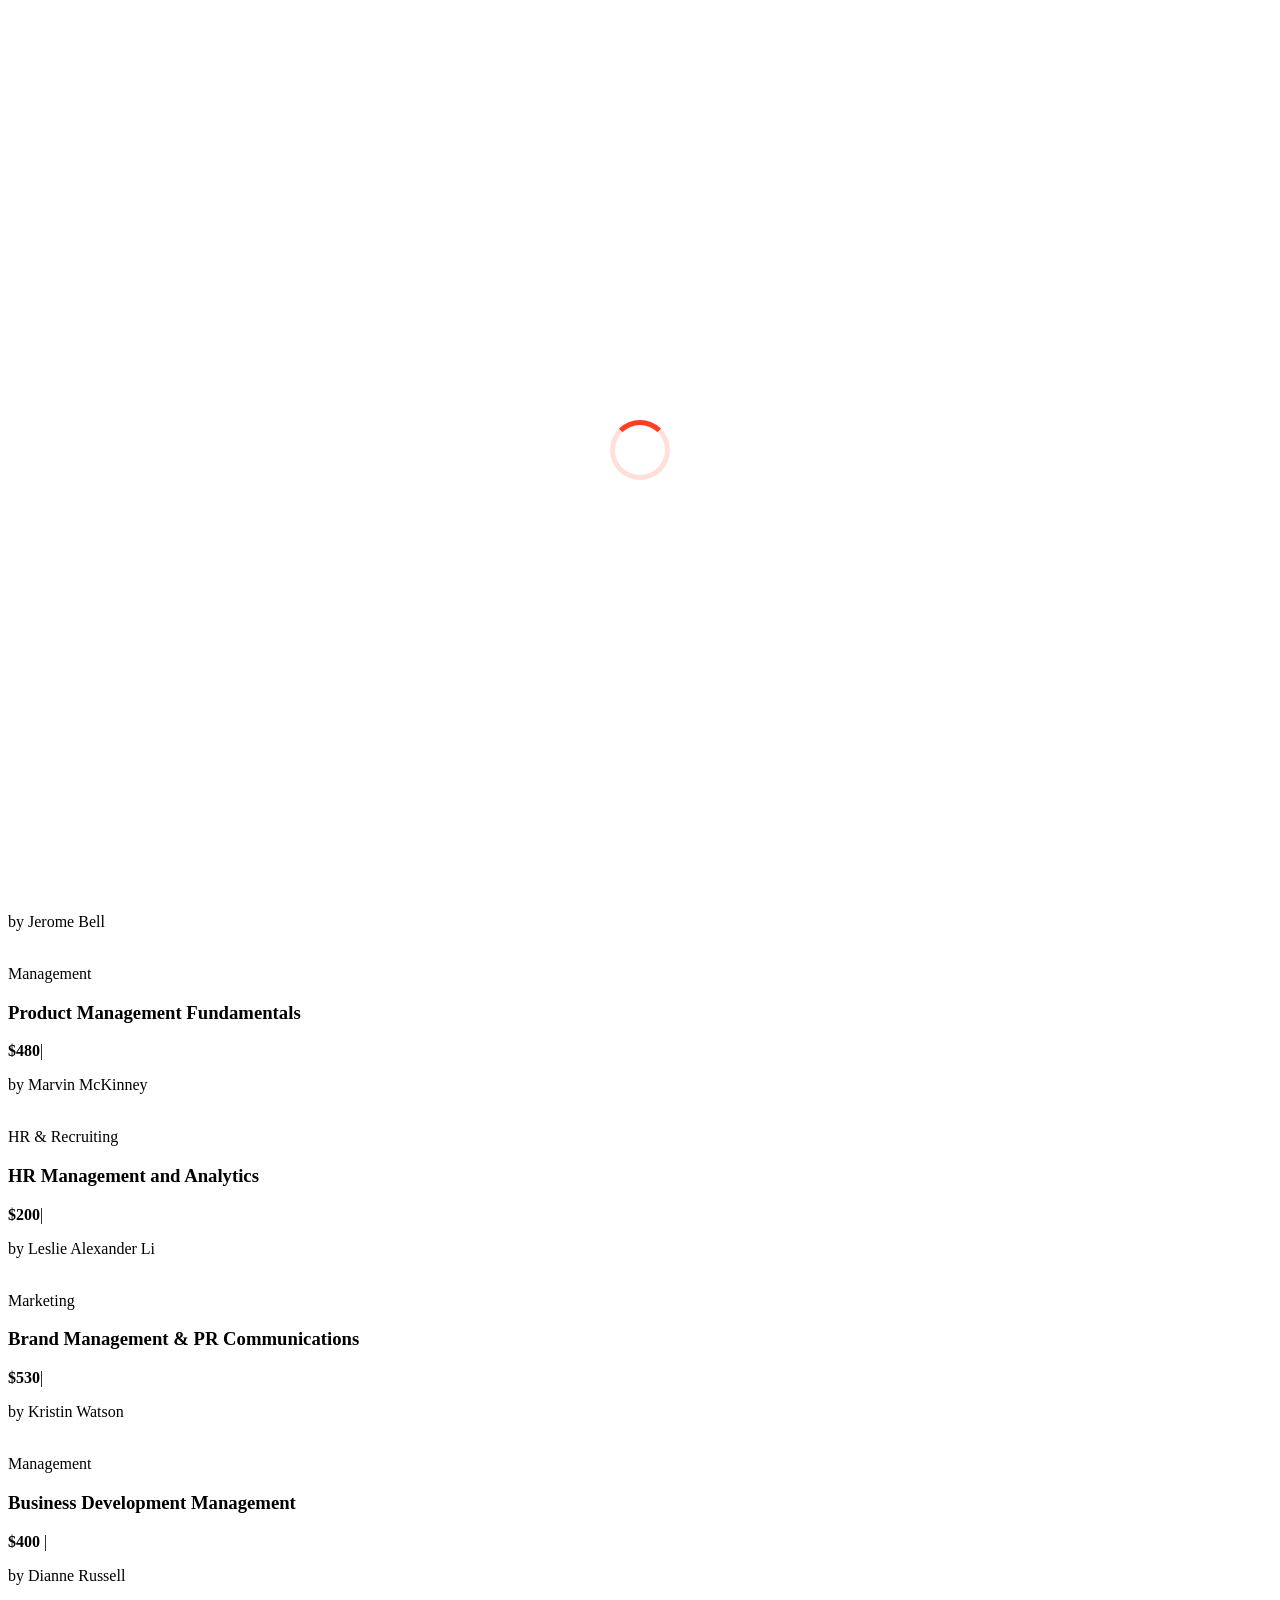
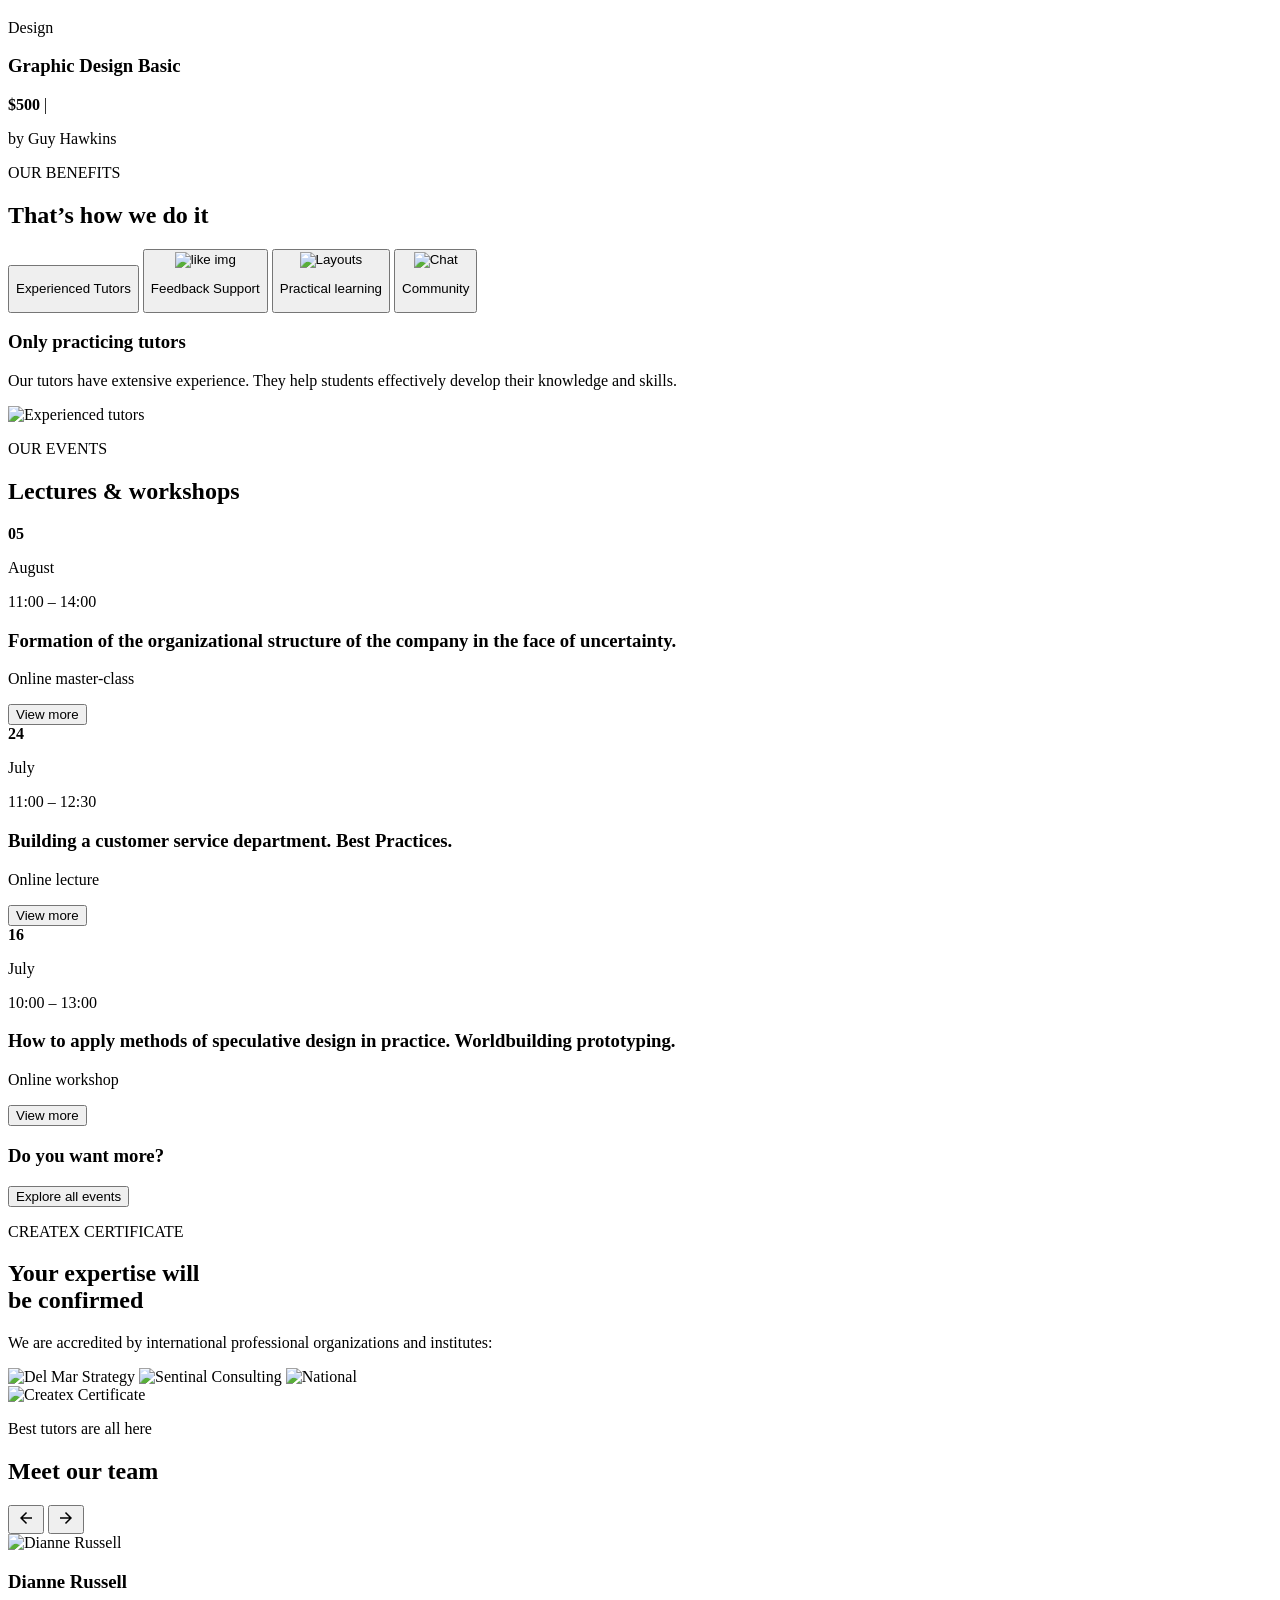
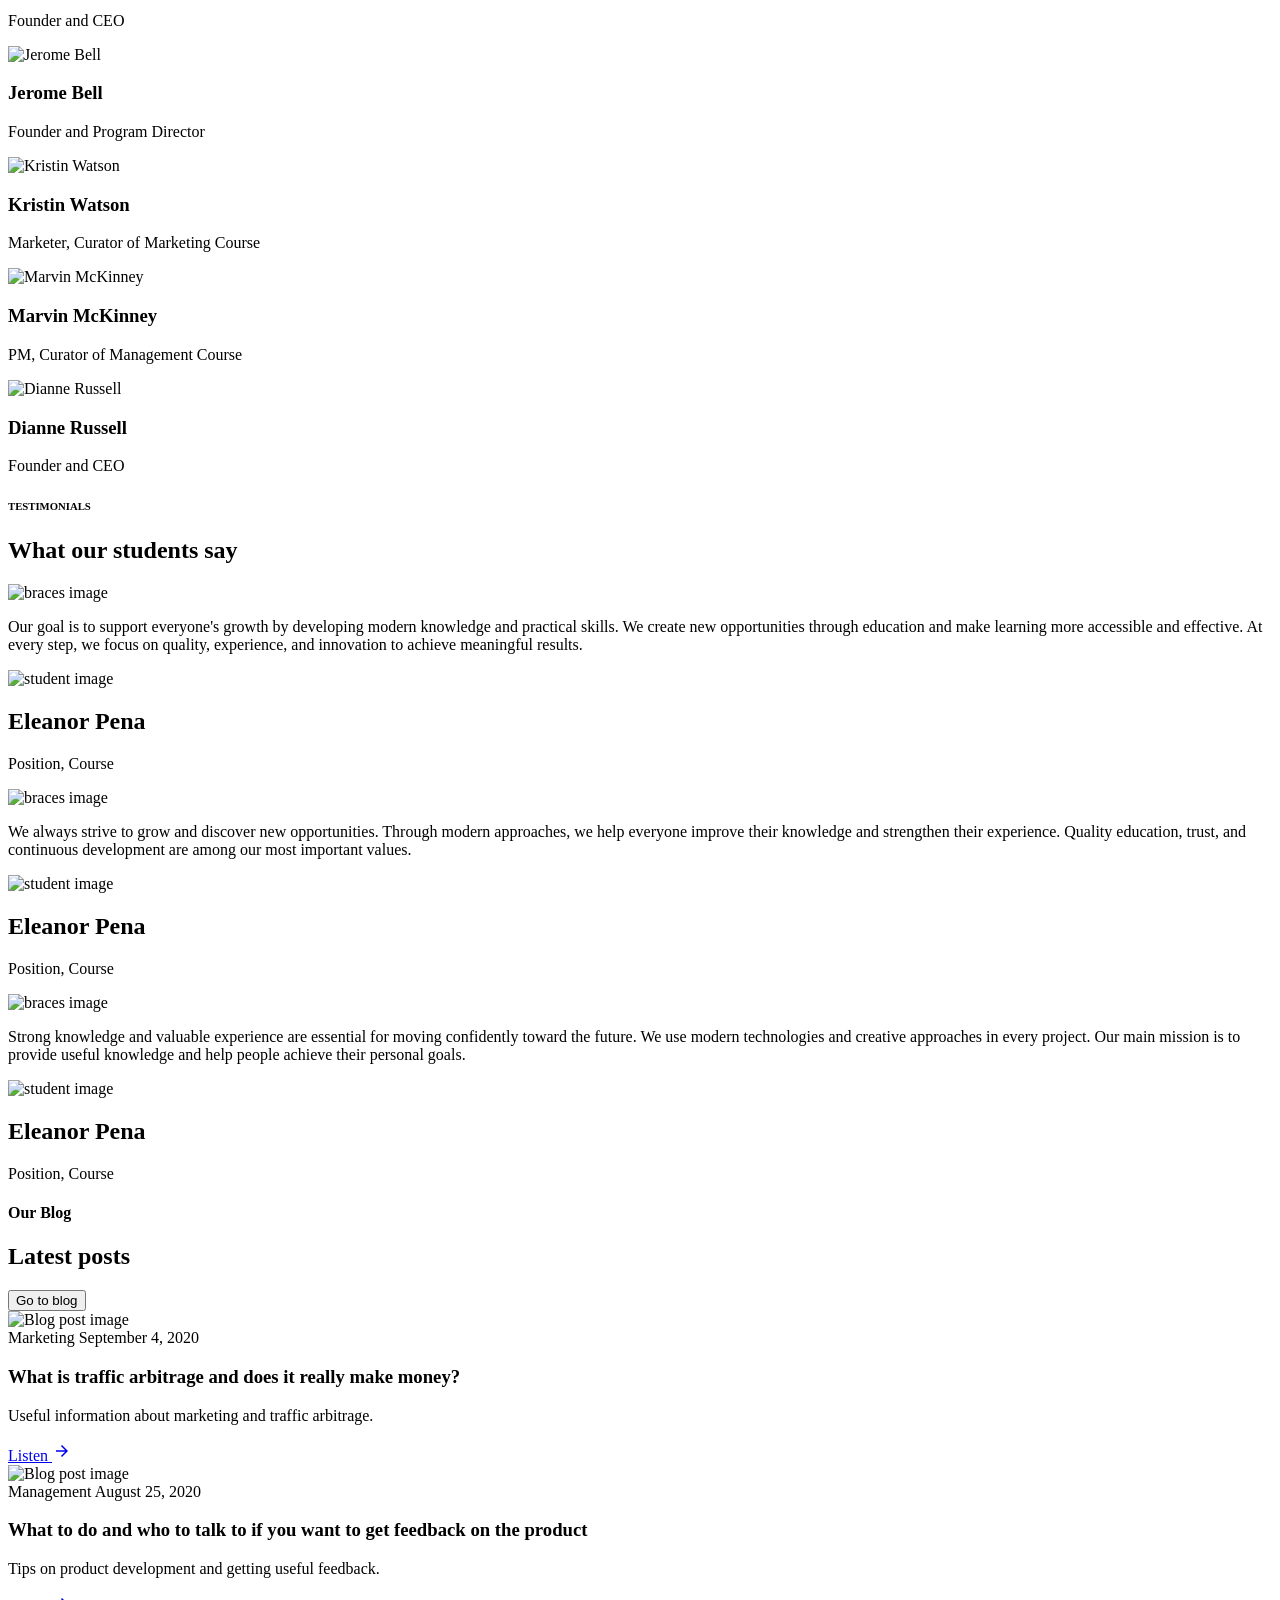
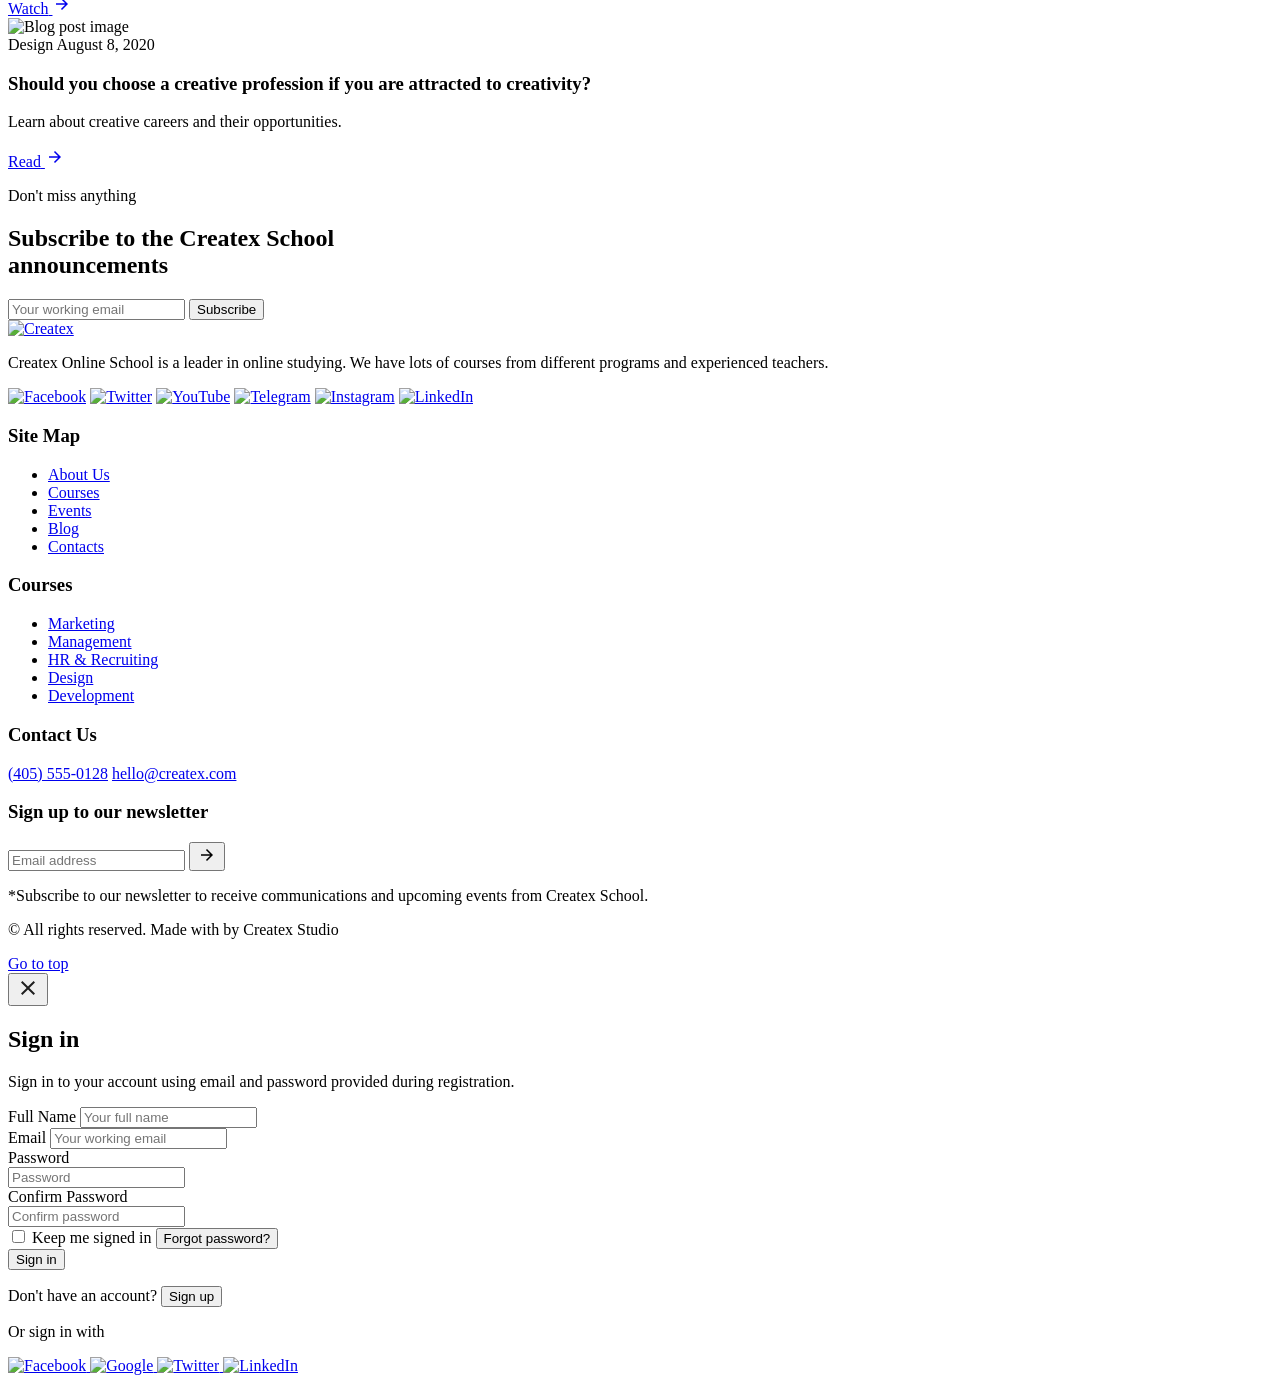
==== commit b884b6bc: "dcw" ====
--- a/index.html
+++ b/index.html
@@ -113,11 +113,13 @@
           <button
             class="border border-[#ff3f22] text-[#ff3f22] px-6 sm:px-7 py-3 rounded-md text-sm font-semibold hover:bg-[#ff3f22] hover:text-white transition"
             data-key="aboutUs">
+            <link rel="stylesheet" href="about.html">
             About us
           </button>
           <button
             class="bg-[#ff3f22] text-white px-6 sm:px-7 py-3 rounded-md text-sm font-semibold hover:bg-[#e9371d] transition"
             data-key="exploreCourses">
+            <link rel="stylesheet" href="courses.html">
             Explore courses
           </button>
         </div>
@@ -192,6 +194,7 @@
         <button
           class="mt-8 bg-[#ff3f22] text-white px-7 py-3 rounded-md text-sm font-semibold hover:bg-[#e9371d] transition"
           data-key="moreAboutUs">
+          <link rel="stylesheet" href="about.html">
           More about us
         </button>
       </div>
@@ -208,6 +211,7 @@
         <button
           class="border border-[#ff3f22] text-[#ff3f22] px-7 py-3 text-xs font-semibold mt-5 sm:mt-0 hover:bg-[#ff3f22] hover:text-white transition"
           data-key="viewAllCourses">
+          <link rel="stylesheet" href="courses.html">
           View all courses
         </button>
       </div>
@@ -309,63 +313,63 @@
 
   <section class="py-20 sm:py-24">
     <div class="max-w-6xl mx-auto px-4 sm:px-5">
-  
+
       <div class="text-center">
         <p class="text-xs font-bold tracking-wide mb-3" data-key="ourBenefits">
           OUR BENEFITS
         </p>
-  
+
         <h2 class="text-3xl sm:text-4xl font-bold" data-key="thatsHowWeDoIt">
           That’s how we do it
         </h2>
       </div>
-  
+
       <div class="grid grid-cols-1 sm:grid-cols-2 lg:grid-cols-4 gap-3 mt-10">
-  
+
         <button onclick="changeBenefit(0)"
           class="benefit-btn bg-[#ff3f22] text-white py-3 px-4 text-sm rounded transition flex items-center gap-3">
           <p data-key="experiencedTutors">Experienced Tutors</p>
         </button>
-  
+
         <button onclick="changeBenefit(1)"
           class="benefit-btn text-gray-400 py-3 px-4 text-sm hover:bg-[#ff3f22] rounded transition flex items-center gap-3">
           <img alt="like img" src="/pages/pages/image/like.svg">
           <p data-key="feedbackbtn">Feedback Support</p>
         </button>
-  
+
         <button onclick="changeBenefit(2)"
           class="benefit-btn text-gray-400 py-3 px-4 text-sm hover:bg-[#ff3f22] rounded transition flex items-center gap-3">
           <img alt="Layouts" src="/pages/pages/image/Layouts.png">
           <p data-key="ppractical">Practical learning</p>
         </button>
-  
+
         <button onclick="changeBenefit(3)"
           class="benefit-btn text-gray-400 py-3 px-4 text-sm hover:bg-[#ff3f22] rounded transition flex items-center gap-3">
           <img alt="Chat" src="/pages/pages/image/Chat.png">
           <p data-key="pcommunity">Community</p>
         </button>
-  
-      </div>
-  
+
+      </div>
+
       <div class="grid md:grid-cols-2 gap-12 lg:gap-20 items-center mt-16">
-  
+
         <div>
           <h3 data-key="only" id="benefitTitle" class="text-2xl sm:text-3xl font-bold mb-5">
             Only practicing tutors
           </h3>
-  
+
           <p id="benefitText" data-key="benefitText" class="text-sm leading-7 text-[#424551] max-w-lg">
             Our tutors have extensive experience. They help students effectively develop their knowledge and skills.
           </p>
         </div>
-  
+
         <div class="flex justify-center">
           <img id="benefitImage" alt="Experienced tutors" class="w-full max-w-lg"
             src="/pages/pages/image/illustration (1).png">
         </div>
-  
-      </div>
-  
+
+      </div>
+
     </div>
   </section>
 
@@ -438,7 +442,9 @@
       <div class="flex flex-col sm:flex-row items-center justify-center gap-5 sm:gap-7 mt-8">
         <h3 class="text-base sm:text-lg font-semibold" data-key="wantMore">Do you want more?</h3>
         <button class="bg-[#ff3f22] text-white px-7 py-3 text-xs font-semibold hover:bg-[#e9371d] transition"
-          data-key="exploreAllEvents">Explore all events</button>
+          data-key="exploreAllEvents">Explore all events
+          <link rel="stylesheet" href="eventList.html">
+        </button>
       </div>
     </div>
   </section>
@@ -559,8 +565,7 @@
                 <img class="w-[100px] sm:w-[140px] lg:w-[200px]" src="/pages/pages/image/braces.svg" alt="braces image">
               </div>
               <div class="flex flex-col gap-6">
-                <p class="font-bold text-[16px] sm:text-[18px] lg:text-[20px] leading-relaxed"
-                  data-key="ourGoalText">
+                <p class="font-bold text-[16px] sm:text-[18px] lg:text-[20px] leading-relaxed" data-key="ourGoalText">
                   Our goal is to support everyone's growth by developing
                   modern knowledge and practical skills. We create new
                   opportunities through education and make learning
@@ -586,8 +591,7 @@
                 <img class="w-[100px] sm:w-[140px] lg:w-[200px]" src="/pages/pages/image/braces.svg" alt="braces image">
               </div>
               <div class="flex flex-col gap-6">
-                <p class="font-bold text-[16px] sm:text-[18px] lg:text-[20px] leading-relaxed"
-                  data-key="ourValuesText">
+                <p class="font-bold text-[16px] sm:text-[18px] lg:text-[20px] leading-relaxed" data-key="ourValuesText">
                   We always strive to grow and discover new
                   opportunities. Through modern approaches, we help
                   everyone improve their knowledge and strengthen
@@ -647,7 +651,7 @@
       </div>
       <button
         class="bg-red-500 hover:bg-orange-700 text-white text-[14px] font-medium px-8 py-2.5 rounded-sm transition"
-        href="#" data-key="goToBlog">
+        href="blog.html" data-key="goToBlog">
         Go to blog
       </button>
     </div>
@@ -717,11 +721,11 @@
 
   <section class="w-full py-20 bg-[#FEDBD3]">
     <div class="mx-auto flex max-w-6xl flex-col items-center px-4 text-center">
-  
+
       <p class="mb-3 text-[18px] font-semibold uppercase tracking-wide text-gray-700" data-key="dontMissAnything">
         DON'T MISS ANYTHING
       </p>
-  
+
       <h2 class="max-w-2xl text-2xl font-bold leading-tight text-gray-900 md:text-3xl">
         <span data-key="subscribeTitle1">
           Subscribe to the Createx School
@@ -731,20 +735,21 @@
           announcements
         </span>
       </h2>
-  
+
       <form class="mt-8 flex w-full max-w-xl flex-col gap-3 sm:flex-row">
-  
+
         <input
           class="w-full sm:flex-1 h-12 rounded-sm border border-gray-200 px-4 text-sm text-gray-700 outline-none placeholder:text-gray-400 focus:border-orange-500 transition"
-          placeholder="Your working email" data-key-placeholder="workingEmail" type="email" required />
-  
-        <button class="h-12 rounded-sm bg-orange-500 px-8 text-sm font-semibold text-white transition hover:bg-orange-600"
+          placeholder="Your working email" data-key-placeholder="workingEmail" type="email" />
+
+        <button
+          class="h-12 rounded-sm bg-orange-500 px-8 text-sm font-semibold text-white transition hover:bg-orange-600"
           data-key="subscribe">
           Subscribe
         </button>
-  
+
       </form>
-  
+
     </div>
   </section>
 
@@ -816,7 +821,7 @@
             <div
               class="flex h-11 overflow-hidden rounded-md border border-gray-600 bg-white/5 focus-within:border-orange-500">
               <input
-                class="min-w-0 flex-1 bg-transparent px-3 text-sm text-white outline-none placeholder:text-gray-500" required
+                class="min-w-0 flex-1 bg-transparent px-3 text-sm text-white outline-none placeholder:text-gray-500"
                 placeholder="Email address" data-key-placeholder="emailAddress" type="email" />
               <button class="px-3 text-lg text-gray-400 transition hover:text-white" type="submit">
                 <span class="material-symbols-outlined">arrow_forward</span>
--- a/pages/css/style.css
+++ b/pages/css/style.css
@@ -0,0 +1,343 @@
+#loader {
+    position: fixed;
+    inset: 0;
+    background: white;
+    display: flex;
+    align-items: center;
+    justify-content: center;
+    z-index: 999999;
+    transition: opacity 0.4s ease;
+}
+
+.spinner {
+    width: 50px;
+    height: 50px;
+    border: 5px solid #ffe0d9;
+    border-top: 5px solid #ff3f22;
+    border-radius: 50%;
+    animation: spin 0.8s linear infinite;
+}
+
+@keyframes spin {
+    to {
+        transform: rotate(360deg);
+    }
+}
+
+#loader.hide {
+    opacity: 0;
+    pointer-events: none;
+    visibility: hidden;
+}
+
+
+
+
+/* BLOG SECTION */
+
+.blog-tab {
+    display: flex;
+    align-items: center;
+    gap: 5px;
+    padding: 9px 12px;
+    border: 1px solid transparent;
+    border-radius: 3px;
+    color: #787a80;
+    font-size: 12px;
+    transition: 0.3s;
+    white-space: nowrap;
+}
+
+.blog-tab .material-symbols-outlined {
+    font-size: 14px;
+}
+
+.blog-tab:hover {
+    color: #ff3f22;
+}
+
+.blog-tab.active {
+    color: #ff3f22;
+    border-color: #ff3f22;
+}
+
+.blog-card {
+    min-width: 0;
+    grid-column: span 2;
+}
+
+.blog-card.wide {
+    grid-column: span 3;
+}
+
+.blog-image {
+    width: 100%;
+    aspect-ratio: 1.35 / 1;
+    object-fit: cover;
+    border-radius: 3px;
+}
+
+.blog-card.wide .blog-image {
+    aspect-ratio: 2.35 / 1;
+}
+
+.blog-card-content {
+    padding-top: 9px;
+}
+
+.blog-meta {
+    display: flex;
+    align-items: center;
+    flex-wrap: wrap;
+    gap: 7px;
+    color: #787a80;
+    font-size: 10px;
+    margin-bottom: 7px;
+}
+
+.blog-meta .material-symbols-outlined {
+    font-size: 13px;
+}
+
+.blog-card-title {
+    color: #1e212c;
+    font-size: 14px;
+    line-height: 1.45;
+    font-weight: 700;
+    margin-bottom: 6px;
+}
+
+.blog-description {
+    color: #787a80;
+    font-size: 11px;
+    line-height: 1.7;
+    margin-bottom: 8px;
+}
+
+.blog-action {
+    display: inline-flex;
+    align-items: center;
+    gap: 6px;
+    color: #1e212c;
+    font-size: 11px;
+    font-weight: 600;
+    transition: 0.3s;
+}
+
+.blog-action span {
+    color: #ff3f22;
+    font-size: 17px;
+    transition: 0.3s;
+}
+
+.blog-action:hover {
+    color: #ff3f22;
+}
+
+.blog-action:hover span {
+    transform: translateX(4px);
+}
+
+.blog-page {
+    font-size: 12px;
+    font-weight: 600;
+    color: #424551;
+    transition: 0.3s;
+}
+
+.blog-page.active {
+    color: #ff3f22;
+}
+
+.blog-page:hover {
+    color: #ff3f22;
+}
+
+@media (max-width: 1023px) {
+
+    .blog-card,
+    .blog-card.wide {
+        grid-column: span 1;
+    }
+
+    .blog-card.wide .blog-image {
+        aspect-ratio: 1.35 / 1;
+    }
+}
+
+@media (max-width: 639px) {
+
+    .blog-card,
+    .blog-card.wide {
+        grid-column: span 1;
+    }
+
+    .blog-image,
+    .blog-card.wide .blog-image {
+        aspect-ratio: 1.5 / 1;
+    }
+}
+
+.material-symbols-outlined {
+    font-family: 'Material Symbols Outlined';
+    font-weight: normal;
+    font-style: normal;
+    font-size: 20px;
+    line-height: 1;
+    display: inline-block;
+    white-space: nowrap;
+    direction: ltr;
+    font-feature-settings: 'liga';
+    -webkit-font-smoothing: antialiased;
+}
+
+
+/* BLOG SECTION */
+
+.blog-tab {
+    display: flex;
+    align-items: center;
+    gap: 5px;
+    padding: 9px 12px;
+    border: 1px solid transparent;
+    border-radius: 3px;
+    color: #787a80;
+    font-size: 12px;
+    transition: 0.3s;
+    white-space: nowrap;
+}
+
+.blog-tab .material-symbols-outlined {
+    font-size: 14px;
+}
+
+.blog-tab:hover {
+    color: #ff3f22;
+}
+
+.blog-tab.active {
+    color: #ff3f22;
+    border-color: #ff3f22;
+}
+
+.blog-card {
+    min-width: 0;
+    grid-column: span 2;
+}
+
+.blog-card.wide {
+    grid-column: span 3;
+}
+
+.blog-image {
+    width: 100%;
+    aspect-ratio: 1.35 / 1;
+    object-fit: cover;
+    border-radius: 3px;
+}
+
+.blog-card.wide .blog-image {
+    aspect-ratio: 2.35 / 1;
+}
+
+.blog-card-content {
+    padding-top: 9px;
+}
+
+.blog-meta {
+    display: flex;
+    align-items: center;
+    flex-wrap: wrap;
+    gap: 7px;
+    color: #787a80;
+    font-size: 10px;
+    margin-bottom: 7px;
+}
+
+.blog-meta .material-symbols-outlined {
+    font-size: 13px;
+}
+
+.blog-card-title {
+    color: #1e212c;
+    font-size: 14px;
+    line-height: 1.45;
+    font-weight: 700;
+    margin-bottom: 6px;
+}
+
+.blog-description {
+    color: #787a80;
+    font-size: 11px;
+    line-height: 1.7;
+    margin-bottom: 8px;
+}
+
+.blog-action {
+    display: inline-flex;
+    align-items: center;
+    gap: 6px;
+    color: #1e212c;
+    font-size: 11px;
+    font-weight: 600;
+    transition: 0.3s;
+}
+
+.blog-action span {
+    color: #ff3f22;
+    font-size: 17px;
+    transition: 0.3s;
+}
+
+.blog-action:hover {
+    color: #ff3f22;
+}
+
+.blog-action:hover span {
+    transform: translateX(4px);
+}
+
+.blog-page {
+    font-size: 12px;
+    font-weight: 600;
+    color: #424551;
+    transition: 0.3s;
+}
+
+.blog-page.active {
+    color: #ff3f22;
+}
+
+.blog-page:hover {
+    color: #ff3f22;
+}
+
+.blog-page:disabled {
+    opacity: 0.3;
+    cursor: not-allowed;
+}
+
+@media (max-width: 1023px) {
+
+    .blog-card,
+    .blog-card.wide {
+        grid-column: span 1;
+    }
+
+    .blog-card.wide .blog-image {
+        aspect-ratio: 1.35 / 1;
+    }
+}
+
+@media (max-width: 639px) {
+
+    .blog-card,
+    .blog-card.wide {
+        grid-column: span 1;
+    }
+
+    .blog-image,
+    .blog-card.wide .blog-image {
+        aspect-ratio: 1.5 / 1;
+    }
+}
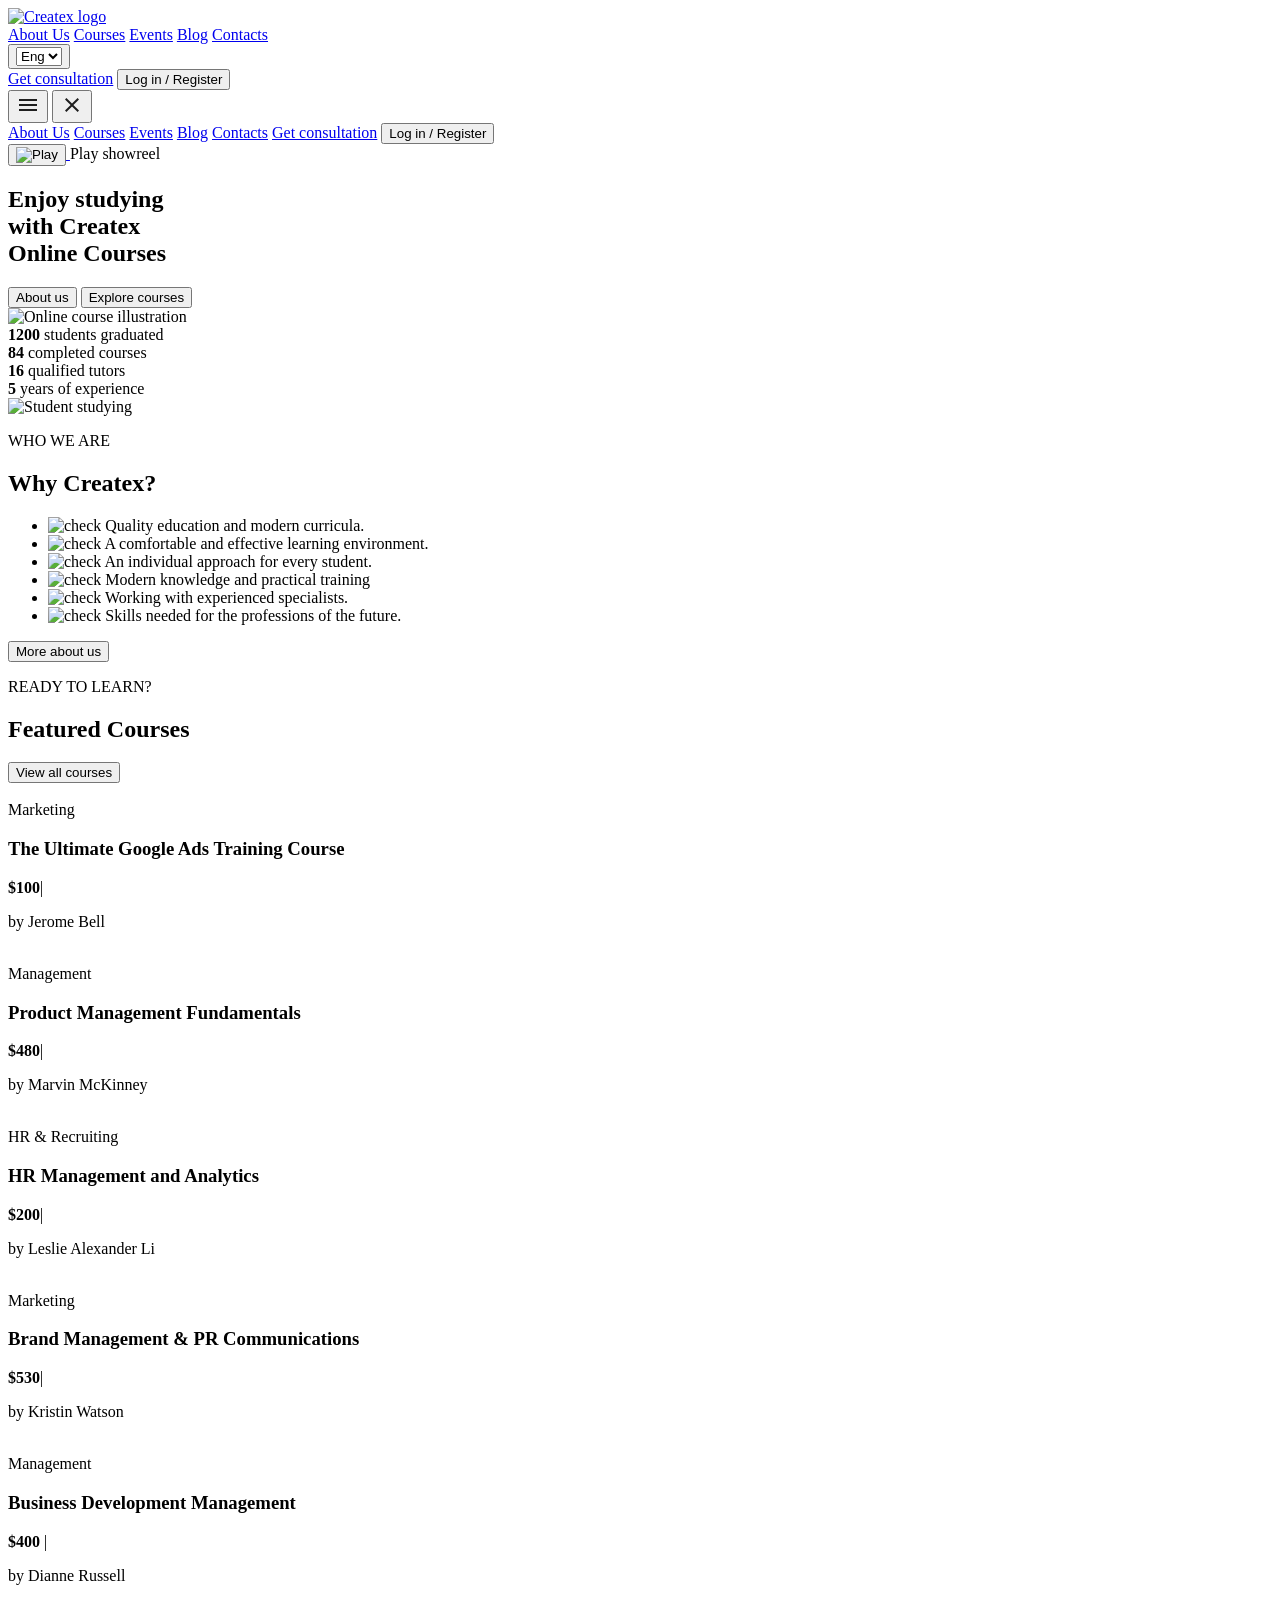
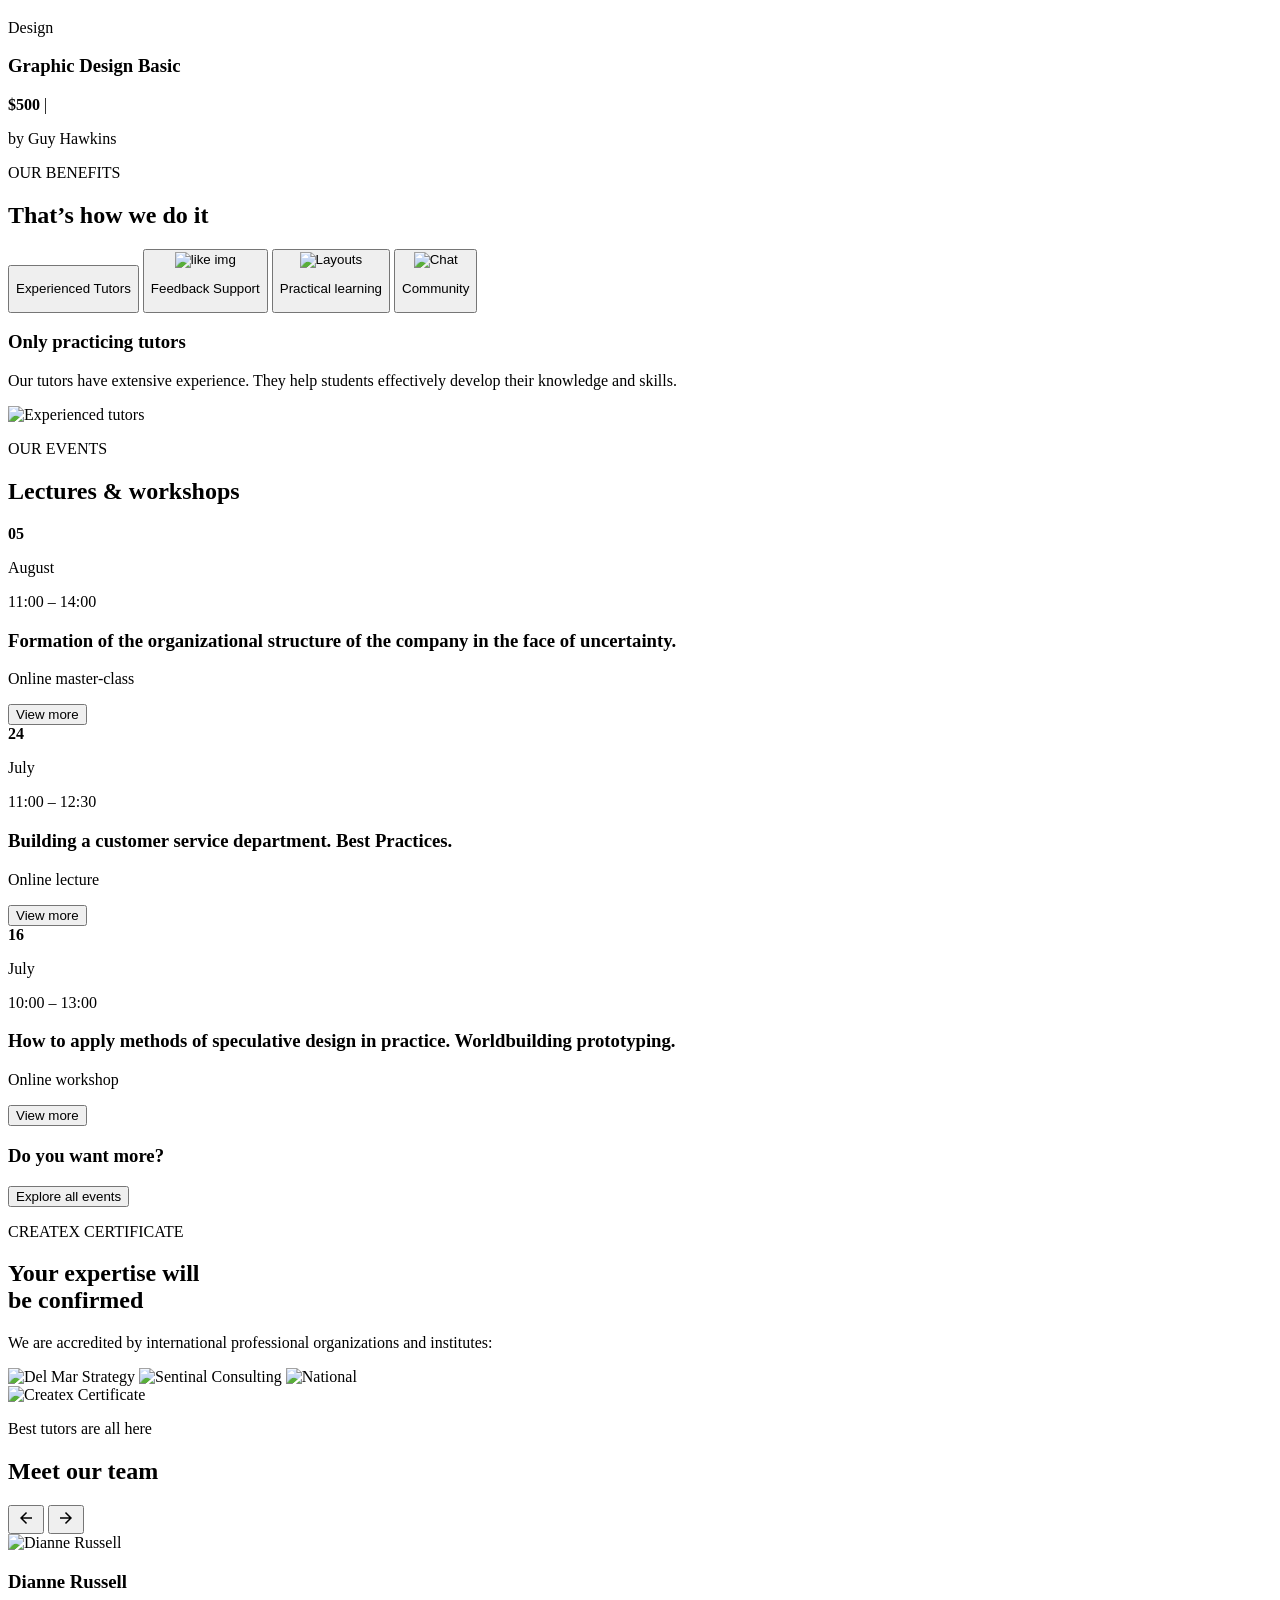
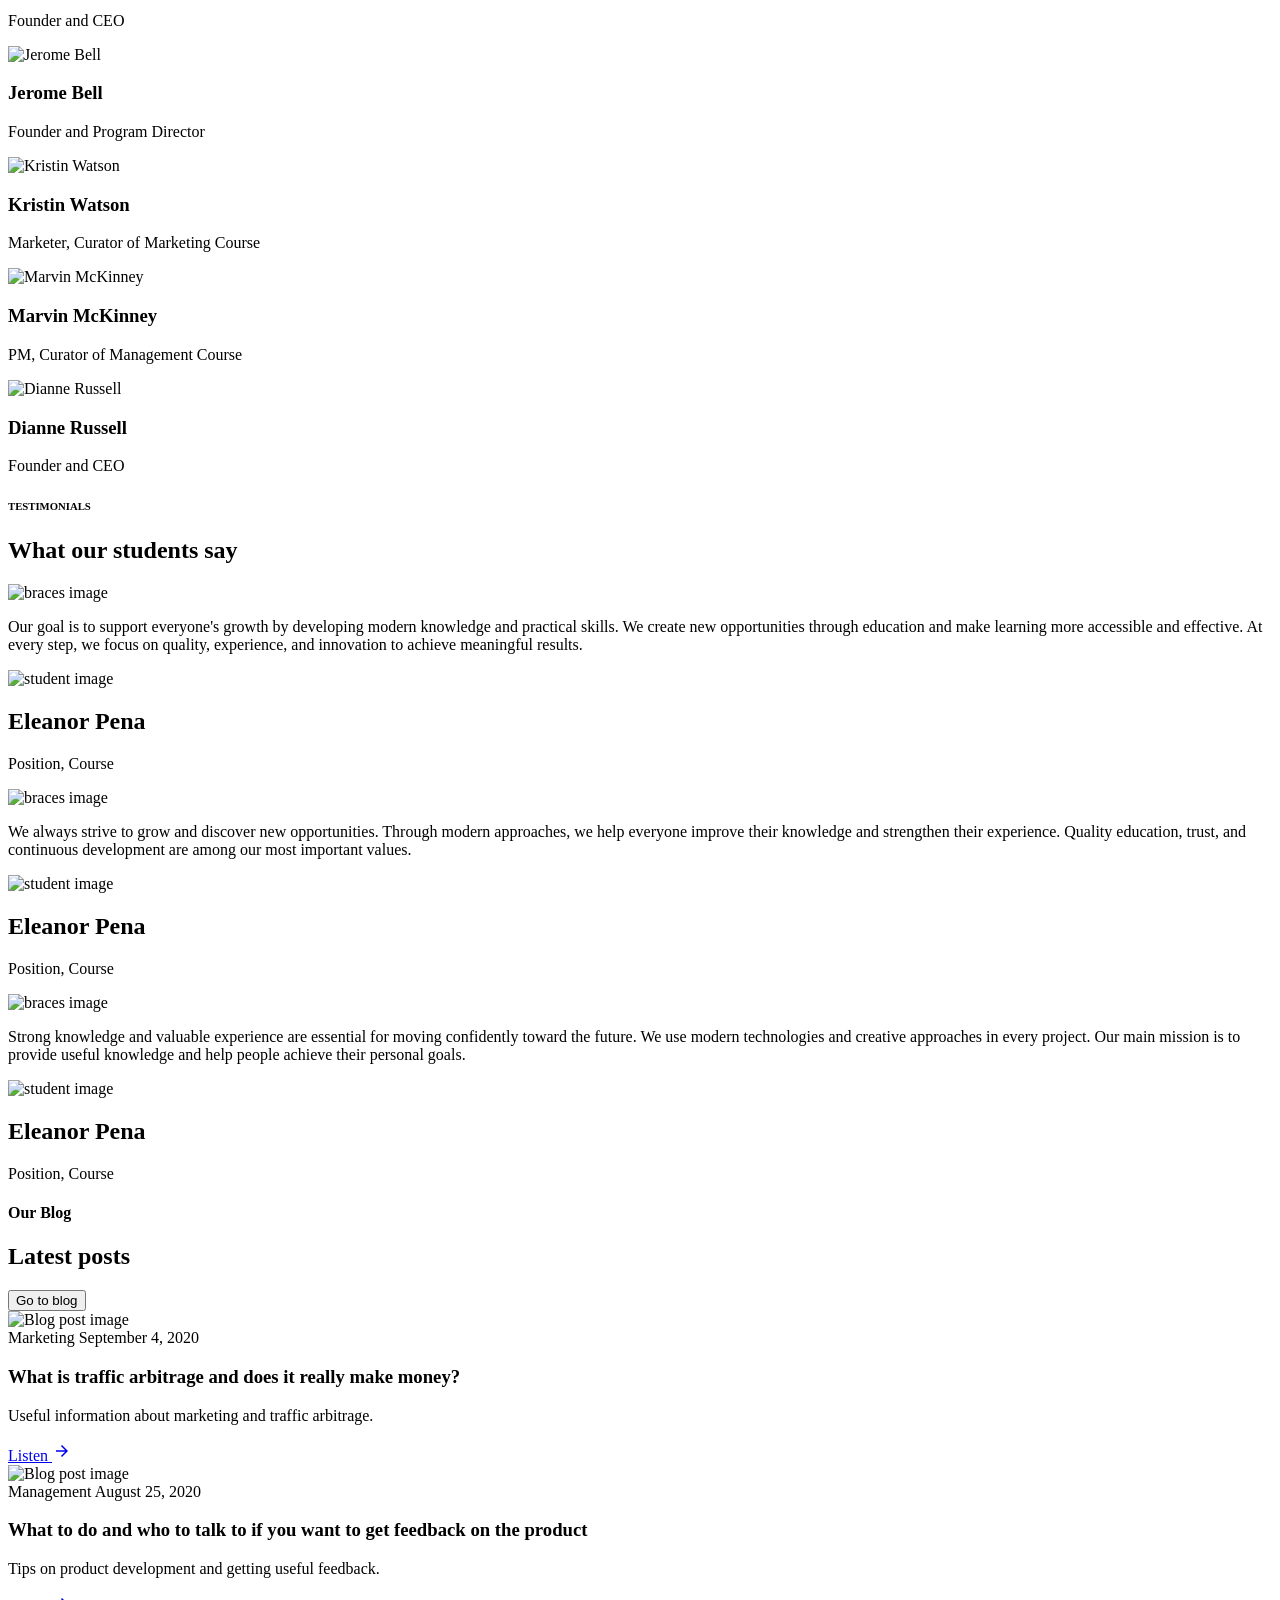
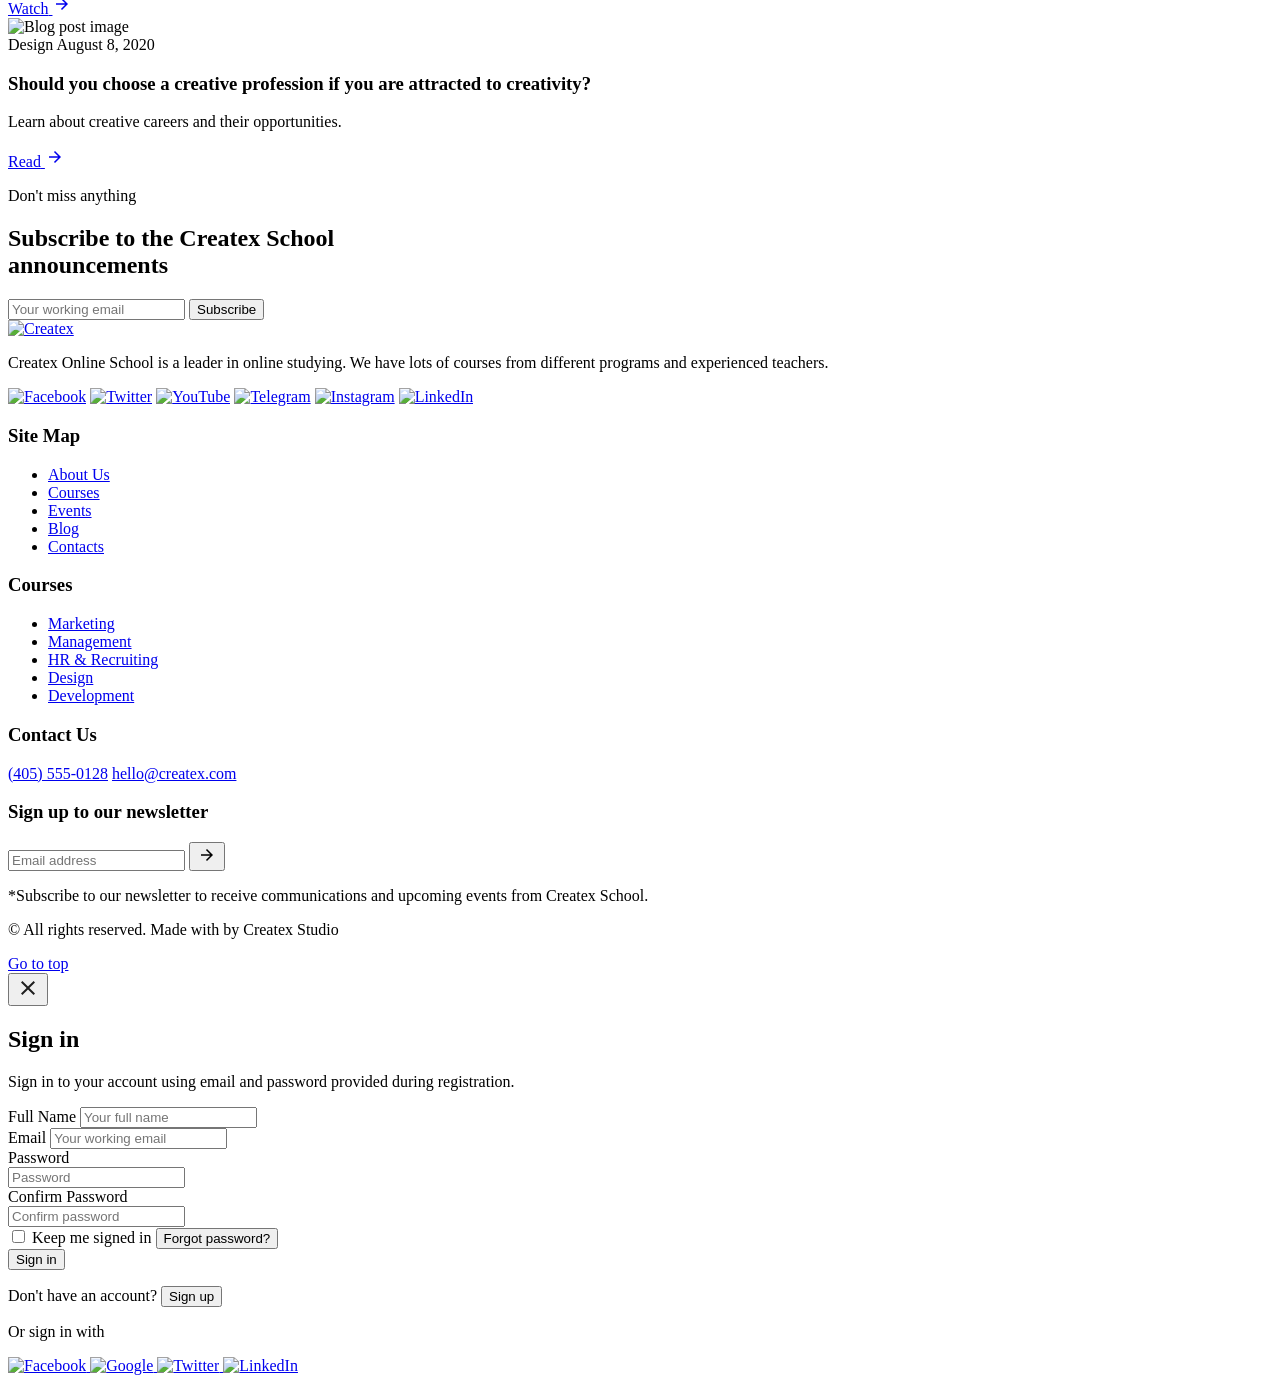
==== commit d4cbc22c: "dec" ====
--- a/index.html
+++ b/index.html
@@ -37,7 +37,7 @@
         <select name="select" id="languageSelect" class="outline-none cursor-pointer bg-[#FFDAD5] border-2">
           <option value="en">Eng</option>
           <option value="uz">Uzb</option>
-          <option value="ru">Rus</option>
+          <option value="ru">rus</option>
         </select>
       </button>
 
@@ -740,10 +740,9 @@
 
         <input
           class="w-full sm:flex-1 h-12 rounded-sm border border-gray-200 px-4 text-sm text-gray-700 outline-none placeholder:text-gray-400 focus:border-orange-500 transition"
-          placeholder="Your working email" data-key-placeholder="workingEmail" type="email" />
-
-        <button
-          class="h-12 rounded-sm bg-orange-500 px-8 text-sm font-semibold text-white transition hover:bg-orange-600"
+          placeholder="Your working email" data-key-placeholder="workingEmail" type="email" required />
+  
+        <button class="h-12 rounded-sm bg-orange-500 px-8 text-sm font-semibold text-white transition hover:bg-orange-600"
           data-key="subscribe">
           Subscribe
         </button>
@@ -821,7 +820,7 @@
             <div
               class="flex h-11 overflow-hidden rounded-md border border-gray-600 bg-white/5 focus-within:border-orange-500">
               <input
-                class="min-w-0 flex-1 bg-transparent px-3 text-sm text-white outline-none placeholder:text-gray-500"
+                class="min-w-0 flex-1 bg-transparent px-3 text-sm text-white outline-none placeholder:text-gray-500" required
                 placeholder="Email address" data-key-placeholder="emailAddress" type="email" />
               <button class="px-3 text-lg text-gray-400 transition hover:text-white" type="submit">
                 <span class="material-symbols-outlined">arrow_forward</span>
